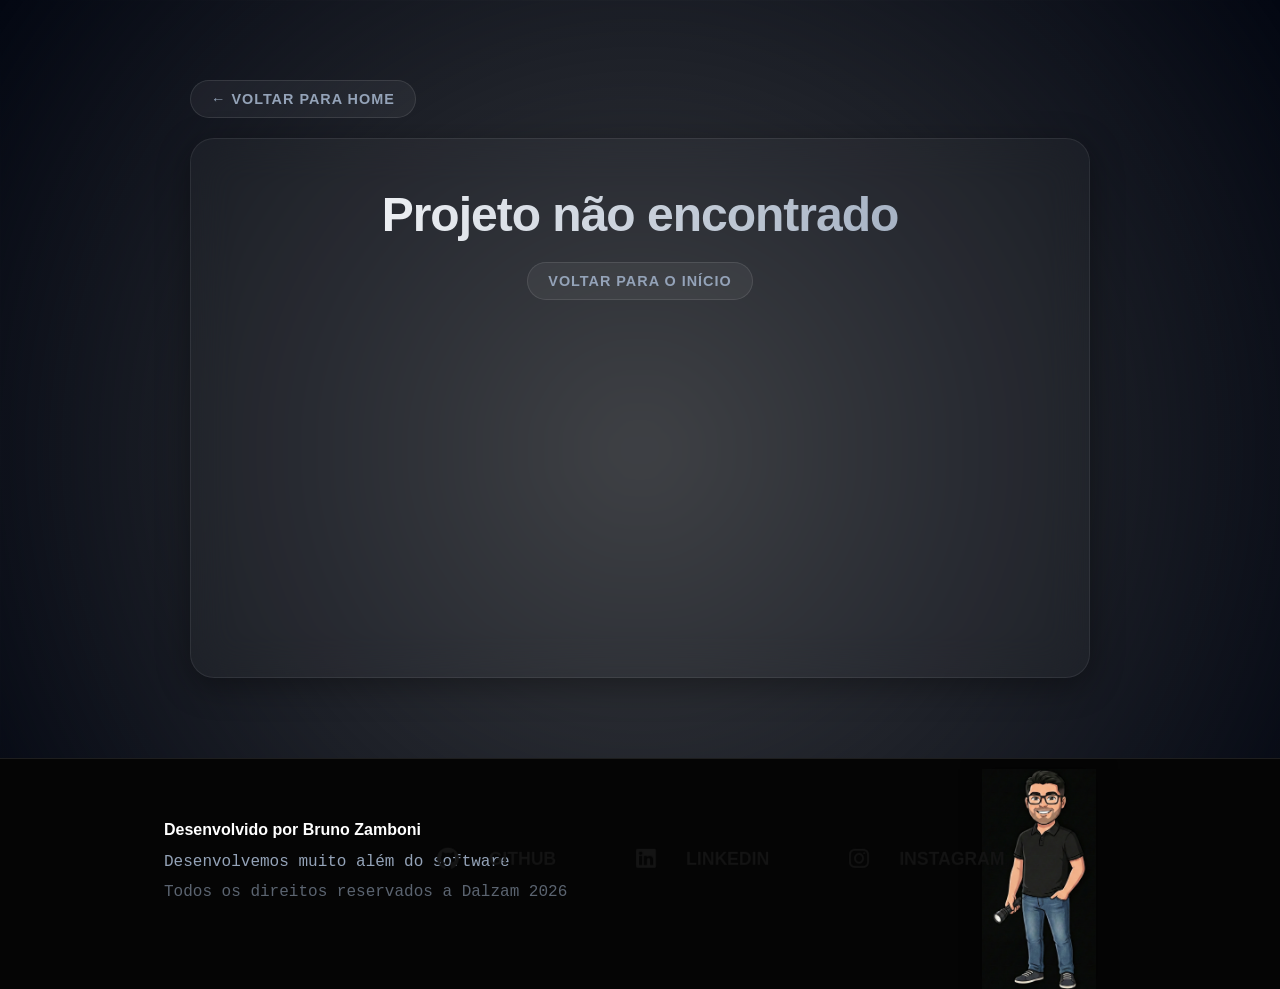
==== templates/projetos.html @ c8f24815 "Commit inicial do Projeto_Portfolio_The_Bridge" ====
<!DOCTYPE html>
<html lang="pt-br">

<head>
    <meta charset="UTF-8">
    <meta name="viewport" content="width=device-width, initial-scale=1.0, maximum-scale=1.0, user-scalable=no, viewport-fit=cover">
    <meta name="theme-color" content="#050505">
    
    <title>Detalhes do Projeto</title>
    
    <link rel="stylesheet" href="https://cdnjs.cloudflare.com/ajax/libs/font-awesome/6.0.0/css/all.min.css">
    <link rel="stylesheet" href="../static/css/style.css">
    <link rel="stylesheet" href="../static/css/projetos.css">
</head>

<body>
    
    <div style="width: 90%; max-width: 900px; margin: 30px auto 20px auto;">
        <a href="../index.html" class="btn-back-link">← Voltar para Home</a>
    </div>

    <div class="glass-card project-card-wide" id="project-container">
        
        <h1 class="project-title" id="p-title">Carregando...</h1>
        <h2 class="project-subtitle" id="p-subtitle">...</h2>
        
        <div class="content-flow clearfix">
            
            <div class="project-img-float">
                <img src="" alt="Imagem do Projeto" class="project-image" id="p-img">
                
                <video id="p-video" class="project-image" controls muted playsinline style="display: none;">
                    Seu navegador não suporta vídeos.
                </video>
            </div>

            <div class="project-description-flow" id="p-desc">
                </div>

        </div>

        <div class="project-separator"></div>

        <div class="project-card-footer">
            <span class="footer-info-item">Tecnologias: <span id="p-tech" class="highlight-green">Carregando...</span></span>
            <span class="footer-info-item">Ano: <span id="p-year" class="highlight-green">...</span></span>
        </div>

        <div id="animation-section" style="display: none;">
            
            <div class="project-separator"></div>

            <h3 class="animation-title">Motion & Design</h3>
            
            <div class="animation-wrapper">
                <video id="p-animation-video" class="project-image" controls loop muted playsinline>
                    Seu navegador não suporta vídeos.
                </video>
            </div>
        </div>
        
    </div>

    <footer class="avatar-footer">
        <div class="footer-content">
            <div class="footer-left">
                <p><strong>Desenvolvido por Bruno Zamboni</strong></p>
                <p>Desenvolvemos muito além do software</p>
                <p class="copyright">Todos os direitos reservados a Dalzam 2026</p>
            </div>

            <div class="footer-links-center">
                <a href="https://github.com/zambonib" target="_blank" class="social-link">
                    <i class="fab fa-github"></i> GitHub
                </a>
                <a href="https://linkedin.com/in/brunozamboni" target="_blank" class="social-link">
                    <i class="fab fa-linkedin"></i> LinkedIn
                </a>
                <a href="https://instagram.com/zambonib" target="_blank" class="social-link">
                    <i class="fab fa-instagram"></i> Instagram
                </a>
            </div>

            <div class="avatar-wrapper">
                <div class="flashlight-beam"></div>
                <img src="../static/assets/Avatar.png" class="avatar-img img-off" alt="Avatar Bruno">
                <img src="../static/assets/Avatar2.png" class="avatar-img img-on" alt="Avatar com Lanterna">
            </div>
        </div>
    </footer>

    <script src="../static/js/projetos.js"></script>
</body>
</html>
---- static/css/style.css ----
/* RESET E FONTE */
* {
    margin: 0;
    padding: 0;
    box-sizing: border-box;
    font-family: -apple-system, BlinkMacSystemFont, "Segoe UI", Roboto, Helvetica, Arial, sans-serif;
    -webkit-overflow-scrolling: touch; 
}

/* CONFIGURAÇÃO DO HTML (Fundo Real) */
html {
    width: 100%;
    height: 100%;
    background-color: #030712;
    /* Efeito de Grade (Grid) Sutil */
    background-image: 
        linear-gradient(rgba(255, 255, 255, 0.03) 1px, transparent 1px),
        linear-gradient(90deg, rgba(255, 255, 255, 0.03) 1px, transparent 1px);
    background-size: 50px 50px;
    
    /* Vinheta para escurecer as bordas */
    background: radial-gradient(circle at center, transparent 0%, #030712 100%),
                linear-gradient(rgba(255, 255, 255, 0.03) 1px, transparent 1px),
                linear-gradient(90deg, rgba(255, 255, 255, 0.03) 1px, transparent 1px);
    background-color: #393b3f;
    scroll-behavior: smooth;
}

#retrospectiva {
    scroll-margin-top: 100px;
}

/* CONFIGURAÇÃO DO BODY */
body {
    width: 100%;
    min-height: 100vh;
    background-color: transparent;
    color: #ffffff;
    position: relative;
    padding-top: 50px;
    font-family: 'Inter', -apple-system, BlinkMacSystemFont, sans-serif;
}

/* O VIDRO (GLASSMORPHISM) */
.glass-card {
    position: relative;
    z-index: 10;
    width: 90%;
    max-width: 800px;
    padding: 3rem;
    margin: 0 auto 50px auto;
    background: rgba(255, 255, 255, 0.03);
    backdrop-filter: blur(20px);
    -webkit-backdrop-filter: blur(20px);
    border: 1px solid rgba(255, 255, 255, 0.08);
    border-radius: 24px;
    box-shadow: 0 8px 32px 0 rgba(0, 0, 0, 0.37);
    text-align: center;
    transition: transform 0.3s ease;
}

.glass-card:hover {
    transform: translateY(-5px);
    border-color: rgba(255, 255, 255, 0.2);
}

h1 {
    font-size: 3rem;
    font-weight: 700;
    letter-spacing: -1px;
    margin-bottom: 1rem;
    background: linear-gradient(to right, #fff, #94a3b8);
    -webkit-background-clip: text;
    -webkit-text-fill-color: transparent;
}

h2 { color: #ffffff; }

p {
    font-size: 1.2rem;
    color: #94a3b8;
    margin-bottom: 2rem;
    line-height: 1.6;
}

/* DIGITAÇÃO */
.typing-container {
    font-family: 'Courier New', Courier, monospace;
    color: #0ea5e9;
    font-weight: bold;
    font-size: 1.5rem;
    min-height: 1.6em;
}

.cursor {
    display: inline-block;
    width: 10px;
    background-color: #0ea5e9;
    animation: blink 1s infinite;
}

@keyframes blink {
    0%, 100% { opacity: 1; }
    50% { opacity: 0; }
}

/* BOTÃO PADRÃO */
.btn-glass {
    display: inline-block;
    padding: 12px 30px;
    margin-top: 20px;
    text-decoration: none;
    color: white;
    background: rgba(255, 255, 255, 0.1);
    border: 1px solid rgba(255, 255, 255, 0.2);
    border-radius: 50px;
    font-weight: 600;
    transition: all 0.3s ease;
    cursor: pointer;
}

.btn-glass:hover {
    background: rgba(255, 255, 255, 0.2);
    box-shadow: 0 0 15px rgba(14, 165, 233, 0.5);
}

/* STATUS TERMINAL */
.terminal-status {
    margin-top: 30px;
    font-size: 0.8rem;
    color: #4b5563;
    font-family: monospace;
    border-top: 1px solid rgba(255, 255, 255, 0.05);
    padding-top: 10px;
    display: flex;
    justify-content: space-between;
}

/* ESTILOS DA GRADE DE PROJETOS */
.content-section {
    width: 90%;
    max-width: 1200px;
    margin: 50px auto;
    z-index: 10;
    position: relative;
}

.section-title {
    color: #fff;
    font-size: 2rem;
    margin-bottom: 20px;
    text-align: left;
    border-left: 4px solid #0ea5e9;
    padding-left: 15px;
}

.grid-container {
    display: grid;
    grid-template-columns: repeat(auto-fit, minmax(280px, 1fr));
    gap: 20px;
}

.glass-item {
    background: rgba(255, 255, 255, 0.05);
    backdrop-filter: blur(10px);
    -webkit-backdrop-filter: blur(10px);
    border: 1px solid rgba(255, 255, 255, 0.1);
    border-radius: 16px;
    height: 300px;
    position: relative;
    overflow: hidden;
    transition: all 0.4s cubic-bezier(0.175, 0.885, 0.32, 1.275);
    cursor: pointer;
    display: flex;
    align-items: flex-end;
}

.glass-item:hover {
    transform: scale(1.03) translateY(-5px);
    border-color: #0ea5e9;
    box-shadow: 0 0 20px rgba(14, 165, 233, 0.3);
    z-index: 11;
}

.item-image {
    width: 100%;
    height: 100%;
    object-fit: cover;
    position: absolute;
    top: 0;
    left: 0;
    opacity: 0.6;
    transition: opacity 0.3s;
    z-index: 1;
}

.glass-item:hover .item-image {
    opacity: 0.3;
}

.item-info {
    position: relative;
    z-index: 2;
    padding: 20px;
    width: 100%;
    background: linear-gradient(to top, rgba(0, 0, 0, 0.9), transparent);
    transform: translateY(20px);
    transition: transform 0.9s;
}

.glass-item:hover .item-info {
    transform: translateY(0);
}

.item-tag {
    font-size: 0.7rem;
    text-transform: uppercase;
    letter-spacing: 2px;
    color: #0ea5e9;
    font-weight: bold;
}

.item-title {
    font-size: 1.2rem;
    margin-top: 5px;
    color: #fff;
}

/* --- SESSÃO DE HABILIDADES (SKILLS - DESKTOP) --- */
.skills-wrapper {
    display: grid;
    /* AQUI ESTA O SEGREDO DO DESKTOP: 2 COLUNAS */
    grid-template-columns: 1fr 1fr; 
    gap: 40px;
    width: 90%;
    max-width: 1000px;
    margin: 0 auto 50px auto;
    align-items: start;
}

.skill-card-design {
    background: rgba(255, 255, 255, 0.03);
    backdrop-filter: blur(20px);
    -webkit-backdrop-filter: blur(20px);
    border: 1px solid rgba(255, 255, 255, 0.1);
    border-radius: 24px;
    box-shadow: 0 8px 32px 0 rgba(0, 0, 0, 0.37);
}

.tags-group {
    display: flex;
    flex-wrap: wrap;
    gap: 10px;
}

.tech-tag {
    background: rgba(14, 165, 233, 0.1);
    border: 1px solid rgba(14, 165, 233, 0.3);
    color: #0ea5e9;
    padding: 8px 15px;
    border-radius: 5px;
    font-size: 0.9rem;
    font-weight: 600;
    cursor: pointer !important;
    transition: all 0.3s ease;
}
.tech-tag:hover {
    background: rgba(14, 165, 233, 0.3);
    box-shadow: 0 0 15px rgba(14, 165, 233, 0.4);
    transform: translateY(-2px);
    border-color: #0ea5e9;
}

.soft-tag {
    background: rgba(47, 149, 29, 0.1);
    border: 1px solid rgba(47, 149, 29, 0.3);
    color: #4ade80;
    padding: 8px 15px;
    border-radius: 50px;
    font-size: 0.9rem;
    cursor: pointer !important;
    transition: all 0.3s ease;
}
.soft-tag:hover {
    background: rgba(47, 149, 29, 0.3);
    box-shadow: 0 0 15px rgba(47, 149, 29, 0.4);
    transform: translateY(-2px);
    border-color: #4ade80;
}
.skill-desc { font-size: 0.9rem; color: #94a3b8; margin-bottom: 20px; }


/* --- ESTILOS DO TERMINAL SECRETO --- */
.terminal-overlay {
    display: none;
    position: fixed;
    top: 0; left: 0;
    width: 100%; height: 100%;
    background: rgba(0, 0, 0, 0.85);
    backdrop-filter: blur(5px);
    z-index: 9999;
    align-items: center; justify-content: center;
}
.terminal-window {
    width: 80%; max-width: 800px; height: 60vh;
    background-color: #0c0c0c;
    border: 1px solid #333;
    border-radius: 8px;
    box-shadow: 0 0 40px rgba(0, 255, 0, 0.1);
    display: flex; flex-direction: column;
    overflow: hidden;
    font-family: 'Courier New', monospace;
}
.terminal-header {
    background: #1a1a1a; padding: 10px 15px;
    border-bottom: 1px solid #333;
    display: flex; justify-content: space-between; align-items: center;
    color: #ccc; font-size: 0.9rem;
}
.terminal-close { cursor: pointer; color: #ff5555; font-weight: bold; padding: 0 5px; }
.terminal-content {
    flex: 1; padding: 20px; overflow-y: auto;
    color: #0f0; font-size: 1rem; line-height: 1.5; text-align: left;
}
.terminal-input-area {
    padding: 10px 20px; background: #000;
    display: flex; align-items: center; border-top: 1px solid #333;
}
.prompt-text { color: #0f0; margin-right: 10px; font-weight: bold; }
#terminal-input {
    flex: 1; background: transparent; border: none;
    color: #fff; font-family: 'Courier New', monospace; font-size: 1rem; outline: none;
}
.cmd-highlight { color: #fff; font-weight: bold; }

/* --- EASTER EGG MATRIX --- */
#easter-egg-matrix {
    position: fixed; top: 0; left: 0;
    width: 100%; height: 100%;
    z-index: -1; background-color: #000;
    display: none;
}
.orbs-hidden { opacity: 0 !important; transition: opacity 1s ease; }

/* ======================================================= */
/* FLASHCARDS 3D (AUTO-ADAPTÁVEIS)                         */
/* ======================================================= */

.skill-flip-container { 
    perspective: 1000px; 
    display: flex; 
    flex-direction: column; 
    align-items: center; 
    width: 100%;       
    max-width: 520px;  /* Largura máxima do card no Desktop */
    margin: 0 auto;    
}

/* O Container agora não tem altura fixa, ele segue o filho */
.skill-flip-inner {
    position: relative; 
    width: 100%; 
    height: auto;  
    text-align: center; 
    transition: transform 0.8s cubic-bezier(0.175, 0.885, 0.32, 1.275);
    transform-style: preserve-3d;
}

.flipped { transform: rotateY(-180deg); }

/* FRENTE DO CARD */
.skill-front {
    position: relative; 
    width: 100%; 
    height: auto; 
    min-height: 280px; /* Altura mínima desktop */
    
    backface-visibility: hidden; 
    top: 0; left: 0;
    padding: 2rem; 
    display: flex; 
    flex-direction: column; 
    justify-content: flex-start;
    z-index: 2; 
    transform: rotateY(0deg);
}

/* VERSO DO CARD */
.skill-back {
    position: absolute; 
    top: 0; left: 0;
    width: 100%; 
    height: 100%;
    
    backface-visibility: hidden;
    transform: rotateY(180deg);
    display: flex; 
    flex-direction: column; 
    justify-content: center; 
    align-items: center;
    background: rgba(0, 0, 0, 0.8);
    border-color: #0ea5e9;
}

/* Botão de voltar e textos do verso */
.btn-back {
    margin-top: 20px; padding: 10px 25px;
    background: transparent; border: 1px solid #fff;
    color: #fff; border-radius: 50px; cursor: pointer;
    font-size: 0.9rem; transition: all 0.3s ease;
}
.btn-back:hover { background: #fff; color: #000; }
.back-title { color: #0ea5e9; font-size: 1.8rem; margin-bottom: 15px; }
.back-desc { font-size: 1.1rem; line-height: 1.6; color: #ddd; }
.instruction-text { margin-top: 15px; font-size: 0.8rem; color: #666; font-style: italic; opacity: 0.7; }

/* --- BOTÃO FUGITIVO --- */
.btn-cv {
    background: linear-gradient(135deg, #0ea5e9 0%, #2563eb 100%);
    box-shadow: 0 0 25px rgba(14, 165, 233, 0.6);
    color: #ffffff; border: none;
    font-family: 'Segoe UI', Roboto, Helvetica, Arial, sans-serif;
    font-size: 0.8rem; font-weight: 800; text-transform: uppercase; letter-spacing: 1px;
    padding: 16px 40px; border-radius: 50px;
    position: relative; z-index: 100;
    cursor: pointer; transition: transform 0.1s ease-out, box-shadow 0.3s ease;
    will-change: transform; 
}
.btn-cv:hover { box-shadow: 0 0 40px rgba(14, 165, 233, 0.9); }
.btn-cv.disabled {
    opacity: 0.4; pointer-events: none; background: transparent !important;
    border: 2px dashed #555 !important; color: #888 !important;
    box-shadow: none !important; text-decoration: line-through;
    transform: translate(0, 0) !important; font-size: 0.9rem;
}

/* --- MODAL CV --- */
.modal-overlay {
    display: none; position: fixed; top: 0; left: 0;
    width: 100%; height: 100%;
    background: rgba(0, 0, 0, 0.85); backdrop-filter: blur(8px);
    z-index: 10000; align-items: center; justify-content: center;
    animation: fadeIn 0.5s ease;
}
.modal-content {
    width: 90%; max-width: 550px; padding: 50px;
    background: linear-gradient(to bottom right, #111827, #000);
    border: 1px solid #0ea5e9; box-shadow: 0 0 60px rgba(14, 165, 233, 0.2);
    border-radius: 16px; position: relative; text-align: left;
}
.modal-content h3 {
    font-size: 1.8rem; margin-bottom: 20px;
    background: linear-gradient(to right, #fff, #0ea5e9);
    -webkit-background-clip: text; -webkit-text-fill-color: transparent;
}
.modal-content p { font-size: 1.15rem; color: #e2e8f0; line-height: 1.8; }
.modal-close {
    position: absolute; top: 20px; right: 25px;
    color: #64748b; font-size: 1.5rem; cursor: pointer; transition: 0.2s;
}
.modal-close:hover { color: #fff; }
@keyframes fadeIn { from { opacity: 0; } to { opacity: 1; } }

/* CONTAINER BOTÕES */
.buttons-container {
    display: flex; flex-direction: column; align-items: center;
    gap: 20px; margin-top: 30px; width: 100%;
}


/* ======================================================= */
/* RODAPÉ AVATAR & LANTERNA (DESKTOP)                      */
/* ======================================================= */

.avatar-footer {
    width: 100%;
    background-color: #050505;
    padding: 30px 0 0 0;
    margin-top: 80px;
    border-top: 1px solid rgba(255, 255, 255, 0.1);
    position: relative;
    overflow: hidden;
}

.footer-content {
    width: 90%;
    max-width: 1400px;
    margin: 0 auto;
    display: flex;
    justify-content: space-between;
    align-items: center;
    position: relative;
    height: 200px;
}

/* --- 1. ESQUERDA (TEXTO)--------*/
.footer-left {
    text-align: left;
    color: #888;
    z-index: 5;
    
    /* CONFIGURAÇÕES DE POSIÇÃO DESKTOP */
    margin-left: 80px; 
    margin-top: -30px; 
    
    position: relative;
    top: -10px;
    left: 20px; 
}
.footer-left p { margin-bottom: 5px; font-size: 1.0rem; font-family: monospace; }
.footer-left strong { color: #fff; }
.copyright { font-size: 0.75rem; opacity: 0.6; }

/* 2. CENTRO (LINKS) */
.footer-links-center {
    display: flex;
    gap: 80px;
    position: absolute;
    left: 57%; top: 35%;
    transform: translate(-50%, -50%);
    z-index: 5;
}

.social-link {
    color: #141414;
    text-decoration: none;
    font-weight: 600; font-size: 1.1rem; text-transform: uppercase;
    transition: all 0.5s ease;
    display: flex; align-items: center; gap: 30px;
}
.social-link i { font-size: 1.4rem; }

/* 3. DIREITA (AVATAR) */
.avatar-wrapper {
    position: relative;
    height: 100%;
    width: 250px;
    display: flex;
    align-items: flex-end;
    justify-content: flex-end;
    margin-right: 120px;
}

.avatar-img {
    height: 220px;
    width: auto;
    position: absolute;
    bottom: 0; right: 0;
    transition: opacity 0.2s ease;
    filter: drop-shadow(0 0 10px rgba(0,0,0,0.5));
}
.img-off { opacity: 1; z-index: 2; }
.img-on  { opacity: 0; z-index: 3; }

/* --- O FEIXE DE LUZ (LANTERNA - FIX) --- */
.flashlight-beam {
    position: absolute;
    top: -95px;   
    right: 115px;
    
    width: 800px;
    height: 300px;
    mix-blend-mode: screen; 
    
    clip-path: polygon(0% 10%, 100% 52%, 100% 55%, 0% 60%);
    
    background: linear-gradient(to left, 
        rgba(255, 255, 200, 0.9) 0%, 
        rgba(255, 255, 200, 0.2) 0%, 
        transparent 100%);
        
    transform-origin: right center;
    transform: rotate(-5deg);
    
    opacity: 0;
    transition: opacity 0.3s ease;
    pointer-events: none;
    z-index: 4; 
}

/* INTERAÇÃO HOVER */
.avatar-footer:hover .img-off { opacity: 0; }
.avatar-footer:hover .img-on  { opacity: 1; }
.avatar-footer:hover .flashlight-beam { opacity: 1; }

.avatar-footer:hover .social-link {
    color: #fff;
    text-shadow: 0 0 15px rgba(255, 255, 200, 0.8);
    transform: scale(1.1);
}
.avatar-footer:hover .social-link:nth-child(1) { transition-delay: 0.1s; }
.avatar-footer:hover .social-link:nth-child(2) { transition-delay: 0.2s; }
.avatar-footer:hover .social-link:nth-child(3) { transition-delay: 0.3s; }

/* ======================================================= */
/* MOBILE DEFINITIVO (LINKS ESQUERDA + AVATAR DIREITA)     */
/* ======================================================= */

@media (max-width: 900px) {
    
    .footer-content {
        display: grid;
        grid-template-areas: 
            "links avatar"       
            "copyright copyright"; 
        grid-template-columns: 1fr 0.8fr; 
        gap: 10px;
        padding: 20px;
        height: auto;
        width: 100%;
    }

    /* --- 1. COPYRIGHT (Texto Institucional) --- */
    .footer-left {
        grid-area: copyright; 
        
        /* OBRIGATÓRIO: Reseta todas as posições do Desktop */
        position: static;
        margin: 20px 0 0 0; 
        top: auto;
        left: auto;
        
        width: 100%;
        text-align: center;
        
        border-top: 1px solid rgba(255,255,255,0.05);
        padding-top: 20px;
    }

    /* --- 2. LINKS (Lado Esquerdo Superior) --- */
    .footer-links-center {
        grid-area: links;
        
        position: static;
        transform: none;
        
        display: flex;
        flex-direction: column;
        align-items: flex-end; 
        justify-content: center;
        gap: 25px; 
        padding-right: 20px;
    }

    .social-link {
        color: #fff !important;
        font-size: 0.85rem;
        text-shadow: none;
        opacity: 1;
        white-space: nowrap;
    }

    /* --- 3. AVATAR (Lado Direito Superior) --- */
    .avatar-wrapper {
        grid-area: avatar;
        width: 100%;
        height: 160px;
        margin: 0; 
        justify-content: flex-start; 
        align-items: center;
    }

    .avatar-img {
        position: relative;
        right: auto;
        bottom: auto;
        height: 140px;
        transform: none;
    }

    .img-off { display: none !important; }
    .img-on  { opacity: 1 !important; display: block !important; }
    .flashlight-beam { display: none; }

    /* ============================================ */
    /* CORREÇÃO DOS CARDS (SKILLS) NO MOBILE        */
    /* AGORA DENTRO DO BLOCO MOBILE CORRETAMENTE    */
    /* ============================================ */
    
    .skills-wrapper {
        grid-template-columns: 1fr; /* Força 1 coluna no celular */
        gap: 30px;
        width: 100%;
        padding: 0 10px; 
    }

    .skill-flip-container {
        width: 100%;
        max-width: 100%;
    }

    .skill-flip-inner {
        min-height: 250px; 
    }

    .skill-front, .skill-back {
        padding: 20px;
        overflow-y: auto; 
        display: flex;
        flex-direction: column;
        justify-content: flex-start;
    }

    .tags-group {
        justify-content: center; 
        gap: 8px; 
    }
    
    .tech-tag, .soft-tag {
        font-size: 0.9rem;
        padding: 6px 12px;
    }

}

/* ======================================================= */
/* DICA DO EASTER EGG (OVO MISTERIOSO)                     */
/* ======================================================= */

.easter-egg-container {
    position: fixed;
    bottom: 30px;
    right: 30px;
    z-index: 9999; /* Fica acima de tudo */
    display: flex;
    flex-direction: column;
    align-items: flex-end; /* Alinha tudo à direita */
}

/* 1. O ÍCONE DO OVO */
.egg-wrapper {
    width: 50px;
    height: 50px;
    display: flex;
    align-items: center;
    justify-content: center;
    cursor: help; /* Cursor de interrogação/ajuda */
    
    /* Animação: Balançando discretamente */
    animation: egg-wobble 4s infinite ease-in-out;
}

.egg-icon {
    font-size: 1.8rem;
    color: rgba(255, 255, 255, 0.15); /* Bem discreto (quase invisível) */
    transition: all 0.4s ease;
}

/* 2. EFEITO HOVER (LUZ VERDE) */
/* Quando passar o mouse no container, o ovo acende */
.easter-egg-container:hover .egg-icon {
    color: #39ff14; /* Verde Neon do "Online" */
    text-shadow: 0 0 15px #39ff14, 0 0 30px #39ff14; /* Brilho intenso */
    transform: scale(1.2); /* Aumenta um pouco */
    animation: none; /* Para de balançar para focar */
}

/* 3. A CAIXA DE TEXTO (TOOLTIP) */
.egg-tooltip {
    position: absolute;
    bottom: 60px; /* Aparece acima do ovo */
    right: 0;
    width: 320px;
    
    /* Estilo Glassmorphism Escuro */
    background: rgba(0, 0, 0, 0.95);
    border: 1px solid #39ff14; /* Borda Verde */
    box-shadow: 0 0 20px rgba(57, 255, 20, 0.15);
    padding: 20px;
    border-radius: 12px;
    
    /* Escondido por padrão */
    opacity: 0;
    visibility: hidden;
    transform: translateY(20px) scale(0.9);
    transition: all 0.4s cubic-bezier(0.68, -0.55, 0.27, 1.55); /* Efeito elástico */
    pointer-events: none; /* Não atrapalha o clique se estiver invisível */
}

/* Mostra a caixa quando passar o mouse */
.easter-egg-container:hover .egg-tooltip {
    opacity: 1;
    visibility: visible;
    transform: translateY(0) scale(1);
}

/* Texto da caixa */
.egg-tooltip p {
    color: #e2e8f0;
    font-size: 0.95rem;
    line-height: 1.5;
    margin-bottom: 10px;
    font-family: 'Courier New', Courier, monospace; /* Fonte Hacker */
    text-align: left;
}

.egg-signature {
    text-align: right !important;
    color: #39ff14 !important; /* Verde */
    font-style: italic;
    margin-bottom: 0 !important;
    font-size: 0.85rem !important;
}

/* 4. ANIMAÇÃO DE BALANÇO (WOBBLE) */
@keyframes egg-wobble {
    0% { transform: rotate(0deg); }
    10% { transform: rotate(-8deg); }
    20% { transform: rotate(8deg); }
    30% { transform: rotate(-4deg); }
    40% { transform: rotate(4deg); }
    50% { transform: rotate(0deg); }
    100% { transform: rotate(0deg); } /* Pausa longa parado */
}

/* Ajuste Mobile: Esconde ou diminui para não atrapalhar */
@media (max-width: 768px) {
    .easter-egg-container {
        bottom: 10px;
        right: 10px;
    }
    .egg-tooltip {
        width: 280px;
        right: -10px; /* Ajuste para não sair da tela */
    }
}

div {
    transform-style: preserve-3d;
}
@keyframes puls {
    to{
        scale: .2;
        opacity: 0.2;
    }
}
@keyframes hue {
    to{
        filter:hue-rotate(360deg)
    }
}
---- static/css/projetos.css ----
/* Importa configurações globais do style.css */

/* Botão de Voltar (Estilo aprimorado) */
.btn-back-link {
    color: #94a3b8;
    text-decoration: none;
    font-weight: 600;
    font-size: 0.9rem;
    display: inline-flex;
    align-items: center;
    transition: all 0.3s ease;
    background: rgba(255,255,255,0.05);
    padding: 10px 20px;
    border-radius: 50px;
    border: 1px solid rgba(255,255,255,0.1);
    letter-spacing: 1px;
    text-transform: uppercase;
}
.btn-back-link:hover {
    transform: translateX(-5px);
    color: #fff;
    border-color: #0ea5e9;
    background: rgba(14, 165, 233, 0.1);
}

/* Ajustes do Card Principal para este layout */
.project-card-wide {
    text-align: left;
    padding: 3rem;
    margin-bottom: 60px;
    max-width: 900px; 
    /* ADICIONE/CONFIRA ISSO: */
    height: auto !important; /* Força a altura a ser automática */
    min-height: 60vh; /* Garante um tamanho mínimo, mas deixa crescer */
    overflow: visible !important; /* Garante que nada seja escondido se vazar */
}

/* Títulos */
.project-title {
    font-size: 2.5rem;
    margin-bottom: 10px;
    background: linear-gradient(to right, #fff, #0ea5e9);
    -webkit-background-clip: text;
    -webkit-text-fill-color: transparent;
    line-height: 1.2;
}

.project-subtitle {
    font-size: 1.2rem;
    color: #94a3b8;
    margin-bottom: 30px;
    font-weight: 400;
}

/* --- LAYOUT DE FLUXO (Imagem Esquerda / Texto Direita) --- */

.clearfix::after {
    content: "";
    clear: both;
    display: table;
}

.content-flow {
    margin-bottom: 30px;
}

/* Container da Imagem Flutuante */
.project-img-float {
    float: left; 
    width: 45%;  
    max-width: 400px;
    margin-right: 30px; 
    margin-bottom: 20px; 
    
    border-radius: 12px;
    overflow: hidden;
    border: 1px solid rgba(255, 255, 255, 0.1);
    box-shadow: 0 10px 30px rgba(0, 0, 0, 0.3);
}

.project-image {
    width: 100%;
    height: auto;
    display: block;
    transition: transform 0.5s ease;
    object-fit: cover;
}
.project-img-float:hover .project-image { transform: scale(1.03); }

/* Texto Descritivo */
.project-description-flow {
    font-family: -apple-system, BlinkMacSystemFont, "Segoe UI", Roboto, Helvetica, Arial, sans-serif;
    color: #e2e8f0;
    font-size: 1.1rem;
    line-height: 1.8;
    height: auto;
    width: 100%;
    overflow: visible; /* Nunca cortar o texto */
}
.project-description-flow p { margin-bottom: 20px; color: #cbd5e1; }
.project-description-flow strong { color: #fff; font-weight: 700; }


/* --- RODAPÉ DO CARD --- */

.project-separator {
    border-top: 1px solid rgba(255, 255, 255, 0.1);
    margin: 30px 0;
    width: 100%;
}

.project-card-footer {
    display: flex;
    justify-content: space-between; 
    align-items: center;
    width: 100%;
    font-family: monospace;
    font-size: 0.9rem;
    color: #94a3b8;
}

.highlight-green {
    color: #39ff14; 
    text-shadow: 0 0 5px #39ff14;
    font-weight: 600;
    margin-left: 8px;
    font-family: 'Courier New', Courier, monospace;
    letter-spacing: 0.5px;
}

/* === NOVA SEÇÃO: ESTILO DAS ANIMAÇÕES === */

.animation-title {
    font-size: 1.4rem;
    color: #fff;
    margin-bottom: 20px;
    font-weight: 300;
    text-transform: uppercase;
    letter-spacing: 2px;
    border-left: 3px solid #0ea5e9; /* Detalhe azul */
    padding-left: 15px;
}

.animation-wrapper {
    width: 100%;
    border-radius: 12px;
    overflow: hidden;
    border: 1px solid rgba(255, 255, 255, 0.1);
    box-shadow: 0 10px 40px rgba(0, 0, 0, 0.5);
    background: #000;
}


/* Mobile */
@media (max-width: 768px) {
    .project-title { font-size: 2rem; }
    .project-card-wide { padding: 1.5rem; }
    
    .project-img-float {
        float: none;
        width: 100%;
        max-width: 100%;
        margin-right: 0;
        margin-bottom: 25px;
    }
    
    .project-card-footer {
        flex-direction: column; 
        gap: 15px;
        align-items: flex-start; 
    }
}

/* ======================================================= */
/* IMAGENS INTERCALADAS NO TEXTO (ZIG-ZAG)                 */
/* ======================================================= */

/* Imagem flutuando à DIREITA */
.img-float-right {
    float: right;
    width: 45%; 
    max-width: 450px;
    margin-left: 30px;  /* Espaço do texto na esquerda */
    margin-bottom: 20px;
    margin-top: 10px;
    
    border-radius: 12px;
    border: 1px solid rgba(255, 255, 255, 0.1);
    box-shadow: 0 10px 30px rgba(0, 0, 0, 0.5);
    transition: transform 0.3s ease;
}

/* Imagem flutuando à ESQUERDA (para a 3ª imagem) */
.img-float-left {
    float: left;
    width: 45%; 
    max-width: 450px;
    margin-right: 30px; /* Espaço do texto na direita */
    margin-bottom: 20px;
    margin-top: 10px;
    
    border-radius: 12px;
    border: 1px solid rgba(255, 255, 255, 0.1);
    box-shadow: 0 10px 30px rgba(0, 0, 0, 0.5);
    transition: transform 0.3s ease;
}

.img-float-right:hover, .img-float-left:hover {
    transform: scale(1.02);
    border-color: #0ea5e9;
}

/* Clearfix: Garante que o texto não bagunce entre uma imagem e outra */
.clear {
    clear: both;
    margin-bottom: 20px;
    display: block;
    width: 100%;
}

/* MOBILE: No celular, tira a flutuação e deixa uma embaixo da outra */
@media (max-width: 768px) {
    .img-float-right, .img-float-left {
        float: none;
        width: 100%;
        max-width: 100%;
        margin: 20px 0;
    }
}
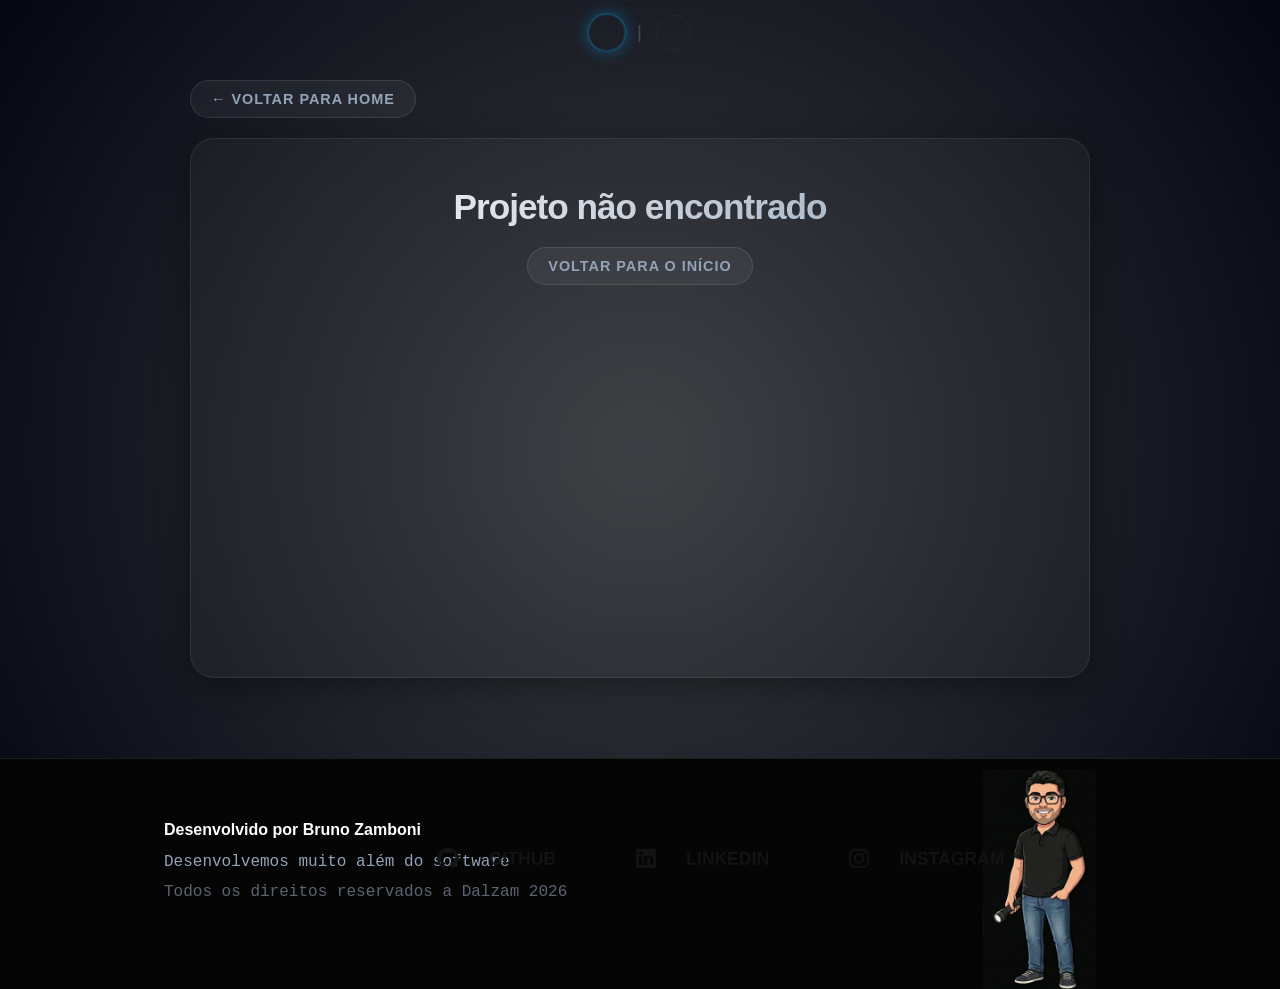
==== commit 830791e0: "removido o idioma Espanhol." ====
--- a/templates/projetos.html
+++ b/templates/projetos.html
@@ -15,8 +15,14 @@
 
 <body>
     
-    <div style="width: 90%; max-width: 900px; margin: 30px auto 20px auto;">
-        <a href="../index.html" class="btn-back-link">← Voltar para Home</a>
+    <div class="lang-selector">
+        <div class="flag-btn active-lang" id="flag-pt" onclick="changeLanguage('pt')" title="Português"></div>
+        <span class="lang-separator">|</span>
+        <div class="flag-btn" id="flag-en" onclick="changeLanguage('en')" title="English"></div>
+    </div>
+
+    <div style="width: 90%; max-width: 900px; margin: 30px auto 20px auto; position: relative; z-index: 10;">
+        <a href="../index.html" class="btn-back-link" data-i18n="btn_back_home">← Voltar para Home</a>
     </div>
 
     <div class="glass-card project-card-wide" id="project-container">
@@ -42,15 +48,15 @@
         <div class="project-separator"></div>
 
         <div class="project-card-footer">
-            <span class="footer-info-item">Tecnologias: <span id="p-tech" class="highlight-green">Carregando...</span></span>
-            <span class="footer-info-item">Ano: <span id="p-year" class="highlight-green">...</span></span>
+            <span class="footer-info-item"><span data-i18n="lbl_tech">Tecnologias:</span> <span id="p-tech" class="highlight-green">Carregando...</span></span>
+            <span class="footer-info-item"><span data-i18n="lbl_year">Ano:</span> <span id="p-year" class="highlight-green">...</span></span>
         </div>
 
         <div id="animation-section" style="display: none;">
             
             <div class="project-separator"></div>
 
-            <h3 class="animation-title">Motion & Design</h3>
+            <h3 class="animation-title" data-i18n="lbl_motion">Motion & Design</h3>
             
             <div class="animation-wrapper">
                 <video id="p-animation-video" class="project-image" controls loop muted playsinline>
@@ -64,9 +70,9 @@
     <footer class="avatar-footer">
         <div class="footer-content">
             <div class="footer-left">
-                <p><strong>Desenvolvido por Bruno Zamboni</strong></p>
-                <p>Desenvolvemos muito além do software</p>
-                <p class="copyright">Todos os direitos reservados a Dalzam 2026</p>
+                <p><strong data-i18n="footer_dev">Desenvolvido por Bruno Zamboni</strong></p>
+                <p data-i18n="footer_motto">Desenvolvemos muito além do software</p>
+                <p class="copyright" data-i18n="footer_rights">Todos os direitos reservados a Dalzam 2026</p>
             </div>
 
             <div class="footer-links-center">
--- a/static/css/style.css
+++ b/static/css/style.css
@@ -65,7 +65,7 @@
 }
 
 h1 {
-    font-size: 3rem;
+    font-size: 2.2rem; /* Alterado de 3rem para 2.2rem */
     font-weight: 700;
     letter-spacing: -1px;
     margin-bottom: 1rem;
@@ -136,6 +136,23 @@
     justify-content: space-between;
 }
 
+.btn-terminal-secret {
+    cursor: pointer;
+    color: #0ea5e9;
+    font-weight: bold;
+    font-family: monospace;
+    transition: all 0.3s ease;
+    padding: 4px 12px;
+    border-radius: 4px;
+    border: 1px dashed rgba(14, 165, 233, 0.3);
+}
+
+.btn-terminal-secret:hover {
+    background: rgba(14, 165, 233, 0.1);
+    box-shadow: 0 0 10px rgba(14, 165, 233, 0.5);
+    border-color: #0ea5e9;
+}
+
 /* ESTILOS DA GRADE DE PROJETOS */
 .content-section {
     width: 90%;
@@ -229,7 +246,6 @@
 /* --- SESSÃO DE HABILIDADES (SKILLS - DESKTOP) --- */
 .skills-wrapper {
     display: grid;
-    /* AQUI ESTA O SEGREDO DO DESKTOP: 2 COLUNAS */
     grid-template-columns: 1fr 1fr; 
     gap: 40px;
     width: 90%;
@@ -289,7 +305,6 @@
 }
 .skill-desc { font-size: 0.9rem; color: #94a3b8; margin-bottom: 20px; }
 
-
 /* --- ESTILOS DO TERMINAL SECRETO --- */
 .terminal-overlay {
     display: none;
@@ -352,11 +367,10 @@
     flex-direction: column; 
     align-items: center; 
     width: 100%;       
-    max-width: 520px;  /* Largura máxima do card no Desktop */
+    max-width: 520px; 
     margin: 0 auto;    
 }
 
-/* O Container agora não tem altura fixa, ele segue o filho */
 .skill-flip-inner {
     position: relative; 
     width: 100%; 
@@ -373,7 +387,7 @@
     position: relative; 
     width: 100%; 
     height: auto; 
-    min-height: 280px; /* Altura mínima desktop */
+    min-height: 280px; 
     
     backface-visibility: hidden; 
     top: 0; left: 0;
@@ -402,7 +416,6 @@
     border-color: #0ea5e9;
 }
 
-/* Botão de voltar e textos do verso */
 .btn-back {
     margin-top: 20px; padding: 10px 25px;
     background: transparent; border: 1px solid #fff;
@@ -467,7 +480,6 @@
     gap: 20px; margin-top: 30px; width: 100%;
 }
 
-
 /* ======================================================= */
 /* RODAPÉ AVATAR & LANTERNA (DESKTOP)                      */
 /* ======================================================= */
@@ -493,16 +505,12 @@
     height: 200px;
 }
 
-/* --- 1. ESQUERDA (TEXTO)--------*/
 .footer-left {
     text-align: left;
     color: #888;
     z-index: 5;
-    
-    /* CONFIGURAÇÕES DE POSIÇÃO DESKTOP */
     margin-left: 80px; 
     margin-top: -30px; 
-    
     position: relative;
     top: -10px;
     left: 20px; 
@@ -511,7 +519,6 @@
 .footer-left strong { color: #fff; }
 .copyright { font-size: 0.75rem; opacity: 0.6; }
 
-/* 2. CENTRO (LINKS) */
 .footer-links-center {
     display: flex;
     gap: 80px;
@@ -530,7 +537,6 @@
 }
 .social-link i { font-size: 1.4rem; }
 
-/* 3. DIREITA (AVATAR) */
 .avatar-wrapper {
     position: relative;
     height: 100%;
@@ -552,26 +558,20 @@
 .img-off { opacity: 1; z-index: 2; }
 .img-on  { opacity: 0; z-index: 3; }
 
-/* --- O FEIXE DE LUZ (LANTERNA - FIX) --- */
 .flashlight-beam {
     position: absolute;
     top: -95px;   
     right: 115px;
-    
     width: 800px;
     height: 300px;
     mix-blend-mode: screen; 
-    
     clip-path: polygon(0% 10%, 100% 52%, 100% 55%, 0% 60%);
-    
     background: linear-gradient(to left, 
         rgba(255, 255, 200, 0.9) 0%, 
         rgba(255, 255, 200, 0.2) 0%, 
         transparent 100%);
-        
     transform-origin: right center;
     transform: rotate(-5deg);
-    
     opacity: 0;
     transition: opacity 0.3s ease;
     pointer-events: none;
@@ -582,7 +582,6 @@
 .avatar-footer:hover .img-off { opacity: 0; }
 .avatar-footer:hover .img-on  { opacity: 1; }
 .avatar-footer:hover .flashlight-beam { opacity: 1; }
-
 .avatar-footer:hover .social-link {
     color: #fff;
     text-shadow: 0 0 15px rgba(255, 255, 200, 0.8);
@@ -593,10 +592,276 @@
 .avatar-footer:hover .social-link:nth-child(3) { transition-delay: 0.3s; }
 
 /* ======================================================= */
-/* MOBILE DEFINITIVO (LINKS ESQUERDA + AVATAR DIREITA)     */
-/* ======================================================= */
-
-@media (max-width: 900px) {
+/* DICA DO EASTER EGG (OVO MISTERIOSO)                     */
+/* ======================================================= */
+
+.easter-egg-container {
+    position: fixed;
+    bottom: 30px;
+    right: 30px;
+    z-index: 9999;
+    display: flex;
+    flex-direction: column;
+    align-items: flex-end; 
+}
+
+.egg-wrapper {
+    width: 50px;
+    height: 50px;
+    display: flex;
+    align-items: center;
+    justify-content: center;
+    cursor: help; 
+    animation: egg-wobble 4s infinite ease-in-out;
+}
+
+.egg-icon {
+    font-size: 1.8rem;
+    color: rgba(255, 255, 255, 0.15); 
+    transition: all 0.4s ease;
+}
+
+.easter-egg-container:hover .egg-icon {
+    color: #39ff14; 
+    text-shadow: 0 0 15px #39ff14, 0 0 30px #39ff14; 
+    transform: scale(1.2); 
+    animation: none; 
+}
+
+.egg-tooltip {
+    position: absolute;
+    bottom: 60px; 
+    right: 0;
+    width: 320px;
+    background: rgba(0, 0, 0, 0.95);
+    border: 1px solid #39ff14; 
+    box-shadow: 0 0 20px rgba(57, 255, 20, 0.15);
+    padding: 20px;
+    border-radius: 12px;
+    opacity: 0;
+    visibility: hidden;
+    transform: translateY(20px) scale(0.9);
+    transition: all 0.4s cubic-bezier(0.68, -0.55, 0.27, 1.55); 
+    pointer-events: none; 
+}
+
+.easter-egg-container:hover .egg-tooltip {
+    opacity: 1;
+    visibility: visible;
+    transform: translateY(0) scale(1);
+}
+
+.egg-tooltip p {
+    color: #e2e8f0;
+    font-size: 0.95rem;
+    line-height: 1.5;
+    margin-bottom: 10px;
+    font-family: 'Courier New', Courier, monospace; 
+    text-align: left;
+}
+
+.egg-signature {
+    text-align: right !important;
+    color: #39ff14 !important; 
+    font-style: italic;
+    margin-bottom: 0 !important;
+    font-size: 0.85rem !important;
+}
+
+@keyframes egg-wobble {
+    0% { transform: rotate(0deg); }
+    10% { transform: rotate(-8deg); }
+    20% { transform: rotate(8deg); }
+    30% { transform: rotate(-4deg); }
+    40% { transform: rotate(4deg); }
+    50% { transform: rotate(0deg); }
+    100% { transform: rotate(0deg); } 
+}
+
+div {
+    transform-style: preserve-3d;
+}
+@keyframes puls {
+    to { scale: .2; opacity: 0.2; }
+}
+@keyframes hue {
+    to { filter:hue-rotate(360deg); }
+}
+
+/* ======================================================= */
+/* ESTILOS: Efeito "Center Mode" do Glide.js               */
+/* ======================================================= */
+
+.cert-glide {
+    max-width: 1000px; 
+    margin: 0 auto;
+    position: relative;
+}
+
+/* 1. Estado Padrão (Slides que estão "de lado") */
+.glide__slide {
+    padding: 10px 15px;
+    box-sizing: border-box;
+    opacity: 0.25; 
+    transform: scale(0.75); 
+    transition: opacity 0.5s ease, transform 0.5s cubic-bezier(0.25, 1, 0.5, 1);
+    pointer-events: none; 
+}
+
+/* 2. Estado Ativo (O Slide que está no centro) */
+.glide__slide--active {
+    opacity: 1; 
+    transform: scale(1.05); 
+    transform-origin: center center; /* Adicione esta linha para garantir que o zoom é centralizado */
+    pointer-events: auto; 
+    z-index: 2; 
+}
+
+/* Oculta textos nos slides laterais */
+.glide__slide:not(.glide__slide--active) .certificate-info {
+    opacity: 0; 
+    transition: opacity 0.3s ease;
+}
+
+.glide__slide--active .certificate-info {
+    opacity: 1;
+    transition: opacity 0.5s ease 0.2s; 
+}
+
+.glide__arrows {
+    position: absolute;
+    top: 50%;
+    left: 0;
+    width: 100%;
+    transform: translateY(-50%);
+    pointer-events: none; 
+}
+
+.glide__track {
+    padding: 40px 0; /* Respiro vertical para o zoom não cortar a imagem */
+    overflow: hidden !important; /* CORREÇÃO: Esconde os clones que estavam alargando a tela */
+    width: 100%;
+}
+
+.certificate-img {
+    max-width: 100%;
+    max-height: 260px;
+    object-fit: contain;
+    border-radius: 8px;
+    border: 1px solid rgba(14, 165, 233, 0.3);
+    box-shadow: 0 4px 20px rgba(0, 0, 0, 0.5);
+    margin-bottom: 25px;
+    cursor: zoom-in;
+    transition: transform 0.3s ease;
+}
+
+.certificate-img:hover {
+    transform: scale(1.02);
+    box-shadow: 0 0 20px rgba(14, 165, 233, 0.4);
+}
+
+.certificate-info {
+    text-align: center;
+    width: 100%;
+}
+
+.certificate-info h3 {
+    color: #fff;
+    margin-bottom: 5px;
+    font-size: 1.5rem;
+    background: none;
+    -webkit-text-fill-color: #fff;
+}
+
+.cert-meta {
+    font-family: monospace;
+    color: #0ea5e9;
+    font-size: 0.9rem;
+    margin-bottom: 15px;
+}
+
+.certificate-description {
+    font-size: 1rem;
+    color: #94a3b8;
+    line-height: 1.6;
+    max-width: 700px;
+    margin: 0 auto;
+}
+
+/* Botões do Carrossel (Setas do Glide) */
+.carousel-btn {
+    pointer-events: auto;
+    background: rgba(0, 0, 0, 0.5);
+    border: 1px solid rgba(14, 165, 233, 0.3);
+    color: #0ea5e9;
+    font-size: 1.5rem;
+    cursor: pointer;
+    transition: all 0.3s ease;
+    width: 45px;
+    height: 45px;
+    border-radius: 50%;
+    position: absolute;
+    z-index: 10;
+    display: flex;
+    align-items: center;
+    justify-content: center;
+    padding: 0;
+}
+
+.carousel-btn:hover {
+    background: rgba(14, 165, 233, 0.2);
+    box-shadow: 0 0 15px rgba(14, 165, 233, 0.5);
+    color: #fff;
+    transform: scale(1.1);
+}
+
+.carousel-btn.prev { left: 10px; }
+.carousel-btn.next { right: 10px; }
+
+/* ======================================================= */
+/* MODAL CERTIFICADO TELA CHEIA                            */
+/* ======================================================= */
+#cert-modal {
+    z-index: 10005;
+}
+
+.cert-modal-content {
+    margin: auto;
+    display: block;
+    max-width: 95%;
+    max-height: 90vh;
+    border-radius: 8px;
+    box-shadow: 0 0 40px rgba(14, 165, 233, 0.4);
+    border: 1px solid rgba(14, 165, 233, 0.8);
+    animation: zoomInModal 0.3s ease;
+}
+
+.cert-modal-close {
+    position: absolute;
+    top: 20px;
+    right: 35px;
+    color: #94a3b8;
+    font-size: 2.5rem;
+    font-weight: bold;
+    cursor: pointer;
+    transition: color 0.3s ease;
+    z-index: 10006;
+}
+
+.cert-modal-close:hover {
+    color: #fff;
+    text-shadow: 0 0 10px #0ea5e9;
+}
+
+@keyframes zoomInModal {
+    from { transform: scale(0.8); opacity: 0; }
+    to { transform: scale(1); opacity: 1; }
+}
+
+/* ======================================================= */
+/* RESPONSIVIDADE MOBILE (GERAL E COMPONENTES)             */
+/* ======================================================= */
+@media screen and (max-width: 900px) {
     
     .footer-content {
         display: grid;
@@ -610,30 +875,22 @@
         width: 100%;
     }
 
-    /* --- 1. COPYRIGHT (Texto Institucional) --- */
     .footer-left {
         grid-area: copyright; 
-        
-        /* OBRIGATÓRIO: Reseta todas as posições do Desktop */
         position: static;
         margin: 20px 0 0 0; 
         top: auto;
         left: auto;
-        
         width: 100%;
         text-align: center;
-        
         border-top: 1px solid rgba(255,255,255,0.05);
         padding-top: 20px;
     }
 
-    /* --- 2. LINKS (Lado Esquerdo Superior) --- */
     .footer-links-center {
         grid-area: links;
-        
         position: static;
         transform: none;
-        
         display: flex;
         flex-direction: column;
         align-items: flex-end; 
@@ -650,7 +907,6 @@
         white-space: nowrap;
     }
 
-    /* --- 3. AVATAR (Lado Direito Superior) --- */
     .avatar-wrapper {
         grid-area: avatar;
         width: 100%;
@@ -672,13 +928,8 @@
     .img-on  { opacity: 1 !important; display: block !important; }
     .flashlight-beam { display: none; }
 
-    /* ============================================ */
-    /* CORREÇÃO DOS CARDS (SKILLS) NO MOBILE        */
-    /* AGORA DENTRO DO BLOCO MOBILE CORRETAMENTE    */
-    /* ============================================ */
-    
     .skills-wrapper {
-        grid-template-columns: 1fr; /* Força 1 coluna no celular */
+        grid-template-columns: 1fr; 
         gap: 30px;
         width: 100%;
         padding: 0 10px; 
@@ -710,132 +961,117 @@
         font-size: 0.9rem;
         padding: 6px 12px;
     }
-
-}
-
-/* ======================================================= */
-/* DICA DO EASTER EGG (OVO MISTERIOSO)                     */
-/* ======================================================= */
-
-.easter-egg-container {
-    position: fixed;
-    bottom: 30px;
-    right: 30px;
-    z-index: 9999; /* Fica acima de tudo */
-    display: flex;
-    flex-direction: column;
-    align-items: flex-end; /* Alinha tudo à direita */
-}
-
-/* 1. O ÍCONE DO OVO */
-.egg-wrapper {
-    width: 50px;
-    height: 50px;
-    display: flex;
-    align-items: center;
-    justify-content: center;
-    cursor: help; /* Cursor de interrogação/ajuda */
+}
+
+@media screen and (max-width: 768px) {
+    /* Ajustes Carrossel Mobile */
+    .glide__slide { padding: 10px 0; transform: scale(0.85); opacity: 0.3; }
+    .glide__slide--active { transform: scale(1); opacity: 1; }
+    .carousel-btn { width: 35px; height: 35px; font-size: 1.2rem; }
+    .carousel-btn.prev { left: -10px; } 
+    .carousel-btn.next { right: -10px; }
+    .certificate-info h3 { font-size: 1.2rem; }
     
-    /* Animação: Balançando discretamente */
-    animation: egg-wobble 4s infinite ease-in-out;
-}
-
-.egg-icon {
-    font-size: 1.8rem;
-    color: rgba(255, 255, 255, 0.15); /* Bem discreto (quase invisível) */
-    transition: all 0.4s ease;
-}
-
-/* 2. EFEITO HOVER (LUZ VERDE) */
-/* Quando passar o mouse no container, o ovo acende */
-.easter-egg-container:hover .egg-icon {
-    color: #39ff14; /* Verde Neon do "Online" */
-    text-shadow: 0 0 15px #39ff14, 0 0 30px #39ff14; /* Brilho intenso */
-    transform: scale(1.2); /* Aumenta um pouco */
-    animation: none; /* Para de balançar para focar */
-}
-
-/* 3. A CAIXA DE TEXTO (TOOLTIP) */
-.egg-tooltip {
-    position: absolute;
-    bottom: 60px; /* Aparece acima do ovo */
-    right: 0;
-    width: 320px;
+    .certificate-img {
+        cursor: pointer; 
+        pointer-events: auto; 
+        transform: scale(1); 
+        box-shadow: 0 4px 15px rgba(0, 0, 0, 0.5); 
+    }
     
-    /* Estilo Glassmorphism Escuro */
-    background: rgba(0, 0, 0, 0.95);
-    border: 1px solid #39ff14; /* Borda Verde */
-    box-shadow: 0 0 20px rgba(57, 255, 20, 0.15);
-    padding: 20px;
-    border-radius: 12px;
+    .certificate-img:active {
+        transform: scale(0.98); 
+    }
     
-    /* Escondido por padrão */
-    opacity: 0;
-    visibility: hidden;
-    transform: translateY(20px) scale(0.9);
-    transition: all 0.4s cubic-bezier(0.68, -0.55, 0.27, 1.55); /* Efeito elástico */
-    pointer-events: none; /* Não atrapalha o clique se estiver invisível */
-}
-
-/* Mostra a caixa quando passar o mouse */
-.easter-egg-container:hover .egg-tooltip {
-    opacity: 1;
-    visibility: visible;
-    transform: translateY(0) scale(1);
-}
-
-/* Texto da caixa */
-.egg-tooltip p {
-    color: #e2e8f0;
-    font-size: 0.95rem;
-    line-height: 1.5;
-    margin-bottom: 10px;
-    font-family: 'Courier New', Courier, monospace; /* Fonte Hacker */
-    text-align: left;
-}
-
-.egg-signature {
-    text-align: right !important;
-    color: #39ff14 !important; /* Verde */
-    font-style: italic;
-    margin-bottom: 0 !important;
-    font-size: 0.85rem !important;
-}
-
-/* 4. ANIMAÇÃO DE BALANÇO (WOBBLE) */
-@keyframes egg-wobble {
-    0% { transform: rotate(0deg); }
-    10% { transform: rotate(-8deg); }
-    20% { transform: rotate(8deg); }
-    30% { transform: rotate(-4deg); }
-    40% { transform: rotate(4deg); }
-    50% { transform: rotate(0deg); }
-    100% { transform: rotate(0deg); } /* Pausa longa parado */
-}
-
-/* Ajuste Mobile: Esconde ou diminui para não atrapalhar */
-@media (max-width: 768px) {
+    /* FORÇAR MODO RETRATO NO MODAL (MOBILE) */
+    #cert-modal {
+        padding: 0; 
+    }
+
+    .cert-modal-content {
+        height: 100vh; 
+        width: auto; 
+        max-width: 100vw; 
+        max-height: 100vh;
+        object-fit: contain; 
+        border-radius: 0; 
+        border: none;
+        box-shadow: none; 
+    }
+
+    .cert-modal-close {
+        top: 10px;
+        right: 15px;
+        font-size: 2rem;
+        color: #fff; 
+        text-shadow: 0 0 5px rgba(0,0,0,0.8);
+    }
+
     .easter-egg-container {
         bottom: 10px;
         right: 10px;
     }
     .egg-tooltip {
         width: 280px;
-        right: -10px; /* Ajuste para não sair da tela */
-    }
-}
-
-div {
-    transform-style: preserve-3d;
-}
-@keyframes puls {
-    to{
-        scale: .2;
-        opacity: 0.2;
-    }
-}
-@keyframes hue {
-    to{
-        filter:hue-rotate(360deg)
+        right: -10px; 
+    }
+}
+
+/* ======================================================= */
+/* NOVO SELETOR DE IDIOMAS (FLAGS i18n CIRCULARES)         */
+/* ======================================================= */
+.lang-selector {
+    position: absolute;
+    top: 15px; 
+    left: 50%; 
+    transform: translateX(-50%); 
+    display: flex;
+    gap: 10px; 
+    align-items: center; 
+    z-index: 20;
+}
+
+.flag-btn {
+    width: 35px;
+    height: 35px;
+    border-radius: 50%;
+    cursor: pointer;
+    transition: all 0.3s ease;
+    background-size: cover;
+    background-position: center;
+    background-repeat: no-repeat;
+    opacity: 0.4;
+    filter: grayscale(100%);
+    border: 1px solid rgba(255, 255, 255, 0.1);
+}
+
+/* Imagens das Bandeiras como Fundo (Links CDN leves) */
+#flag-pt { background-image: url('https://flagcdn.com/br.svg'); }
+#flag-en { background-image: url('https://flagcdn.com/us.svg'); }
+
+.lang-separator {
+    color: rgba(255, 255, 255, 0.2);
+    font-size: 1.2rem;
+    font-family: monospace;
+    pointer-events: none; 
+}
+
+.flag-btn:hover, 
+.flag-btn.active-lang {
+    opacity: 1; 
+    filter: grayscale(0%); 
+    transform: scale(1.1); 
+    border-color: rgba(14, 165, 233, 0.5); 
+    box-shadow: 0 0 15px rgba(14, 165, 233, 0.4); 
+}
+
+@media screen and (max-width: 768px) {
+    .lang-selector {
+        top: 10px;
+        gap: 8px;
+    }
+    .flag-btn {
+        width: 28px;
+        height: 28px;
     }
 }
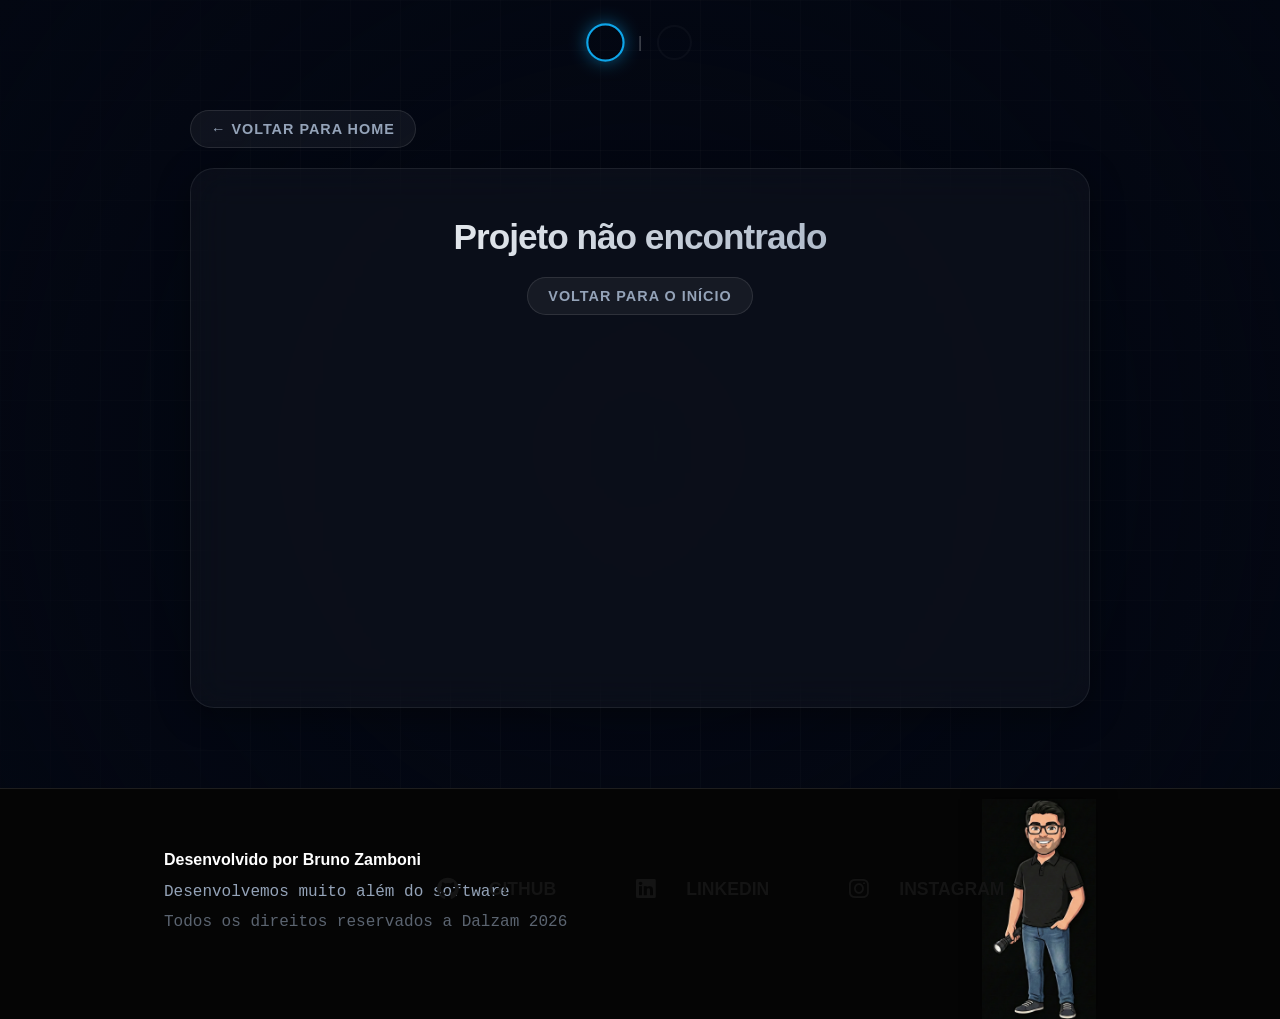
==== commit 326aaba3: "Adicionado projetos ELO, CineVoto e Diploma" ====
--- a/templates/projetos.html
+++ b/templates/projetos.html
@@ -89,8 +89,8 @@
 
             <div class="avatar-wrapper">
                 <div class="flashlight-beam"></div>
-                <img src="../static/assets/Avatar.png" class="avatar-img img-off" alt="Avatar Bruno">
-                <img src="../static/assets/Avatar2.png" class="avatar-img img-on" alt="Avatar com Lanterna">
+                <img src="../static/assets/Avatar/Avatar.png" class="avatar-img img-off" alt="Avatar Bruno">
+                <img src="../static/assets/Avatar/Avatar2.png" class="avatar-img img-on" alt="Avatar com Lanterna">
             </div>
         </div>
     </footer>
--- a/static/css/style.css
+++ b/static/css/style.css
@@ -1,47 +1,81 @@
-/* RESET E FONTE */
+/* ======================================================= */
+/* 1. RESET E CONFIGURAÇÕES GERAIS                         */
+/* ======================================================= */
 * {
     margin: 0;
     padding: 0;
     box-sizing: border-box;
-    font-family: -apple-system, BlinkMacSystemFont, "Segoe UI", Roboto, Helvetica, Arial, sans-serif;
-    -webkit-overflow-scrolling: touch; 
-}
-
-/* CONFIGURAÇÃO DO HTML (Fundo Real) */
+    font-family: 'Inter', -apple-system, sans-serif;
+}
+
 html {
     width: 100%;
     height: 100%;
     background-color: #030712;
-    /* Efeito de Grade (Grid) Sutil */
-    background-image: 
+    background-image: radial-gradient(circle at center, transparent 0%, #030712 100%),
         linear-gradient(rgba(255, 255, 255, 0.03) 1px, transparent 1px),
         linear-gradient(90deg, rgba(255, 255, 255, 0.03) 1px, transparent 1px);
-    background-size: 50px 50px;
-    
-    /* Vinheta para escurecer as bordas */
-    background: radial-gradient(circle at center, transparent 0%, #030712 100%),
-                linear-gradient(rgba(255, 255, 255, 0.03) 1px, transparent 1px),
-                linear-gradient(90deg, rgba(255, 255, 255, 0.03) 1px, transparent 1px);
-    background-color: #393b3f;
+    background-size: 100% 100%, 50px 50px, 50px 50px;
     scroll-behavior: smooth;
+}
+
+body {
+    color: #ffffff;
+    padding-top: 80px; 
+    min-height: 100vh;
+    position: relative;
 }
 
 #retrospectiva {
     scroll-margin-top: 100px;
 }
 
-/* CONFIGURAÇÃO DO BODY */
-body {
-    width: 100%;
-    min-height: 100vh;
-    background-color: transparent;
-    color: #ffffff;
-    position: relative;
-    padding-top: 50px;
-    font-family: 'Inter', -apple-system, BlinkMacSystemFont, sans-serif;
-}
-
-/* O VIDRO (GLASSMORPHISM) */
+/* ======================================================= */
+/* 2. UTILITÁRIOS (BANDEIRAS E SELETOR DE IDIOMA)          */
+/* ======================================================= */
+.lang-selector {
+    position: absolute;
+    top: 25px;
+    left: 50%; /* Centralizado globalmente */
+    transform: translateX(-50%); /* Ajuste de alinhamento perfeito no centro */
+    display: flex;
+    gap: 15px;
+    align-items: center;
+    z-index: 100;
+}
+
+.lang-separator {
+    color: rgba(255,255,255,0.3);
+}
+
+.flag-btn {
+    width: 35px;
+    height: 35px;
+    border-radius: 50%;
+    cursor: pointer;
+    transition: all 0.3s ease;
+    background-size: cover;
+    background-position: center;
+    opacity: 0.3;
+    filter: grayscale(100%);
+    border: 2px solid rgba(255, 255, 255, 0.1);
+}
+
+#flag-pt { background-image: url('https://flagcdn.com/br.svg'); }
+#flag-en { background-image: url('https://flagcdn.com/us.svg'); }
+
+.flag-btn:hover,
+.flag-btn.active-lang {
+    opacity: 1;
+    filter: grayscale(0%);
+    transform: scale(1.1);
+    border-color: #0ea5e9;
+    box-shadow: 0 0 15px rgba(14, 165, 233, 0.5);
+}
+
+/* ======================================================= */
+/* 3. ESTRUTURA PRINCIPAL E GLASSMORPHISM                  */
+/* ======================================================= */
 .glass-card {
     position: relative;
     z-index: 10;
@@ -65,7 +99,7 @@
 }
 
 h1 {
-    font-size: 2.2rem; /* Alterado de 3rem para 2.2rem */
+    font-size: 2.2rem;
     font-weight: 700;
     letter-spacing: -1px;
     margin-bottom: 1rem;
@@ -83,7 +117,7 @@
     line-height: 1.6;
 }
 
-/* DIGITAÇÃO */
+/* Efeito de Digitação */
 .typing-container {
     font-family: 'Courier New', Courier, monospace;
     color: #0ea5e9;
@@ -104,7 +138,18 @@
     50% { opacity: 0; }
 }
 
-/* BOTÃO PADRÃO */
+/* ======================================================= */
+/* 4. BOTÕES E TERMINAL STATUS                             */
+/* ======================================================= */
+.buttons-container {
+    display: flex;
+    flex-direction: column;
+    align-items: center;
+    gap: 20px;
+    margin-top: 30px;
+    width: 100%;
+}
+
 .btn-glass {
     display: inline-block;
     padding: 12px 30px;
@@ -124,27 +169,53 @@
     box-shadow: 0 0 15px rgba(14, 165, 233, 0.5);
 }
 
-/* STATUS TERMINAL */
+#cv-button {
+    background: rgba(14, 165, 233, 0.05);
+    border: 2px dashed #0ea5e9;
+    color: #0ea5e9;
+    box-shadow: 0 0 15px rgba(14, 165, 233, 0.2);
+    font-family: 'Courier New', monospace;
+    font-size: 0.9rem;
+    font-weight: 800;
+    text-transform: uppercase;
+    letter-spacing: 1px;
+    padding: 16px 40px;
+    border-radius: 50px;
+    position: relative;
+    z-index: 100;
+    cursor: pointer;
+    transition: all 0.3s ease;
+    display: inline-block;
+}
+
+#cv-button:hover {
+    background: rgba(14, 165, 233, 0.15);
+    border-style: solid;
+    box-shadow: 0 0 30px rgba(14, 165, 233, 0.6);
+    color: #fff;
+    transform: scale(1.05);
+}
+
 .terminal-status {
-    margin-top: 30px;
-    font-size: 0.8rem;
-    color: #4b5563;
-    font-family: monospace;
-    border-top: 1px solid rgba(255, 255, 255, 0.05);
-    padding-top: 10px;
+    margin-top: 40px;
+    padding-top: 20px;
+    border-top: 1px solid rgba(255, 255, 255, 0.1);
     display: flex;
     justify-content: space-between;
+    align-items: center;
+    width: 100%;
 }
 
 .btn-terminal-secret {
     cursor: pointer;
-    color: #0ea5e9;
+    color: #39ff14;
     font-weight: bold;
     font-family: monospace;
     transition: all 0.3s ease;
-    padding: 4px 12px;
+    padding: 6px 15px;
     border-radius: 4px;
-    border: 1px dashed rgba(14, 165, 233, 0.3);
+    border: 1px solid rgba(57, 255, 20, 0.3);
+    background: rgba(0, 0, 0, 0.3);
 }
 
 .btn-terminal-secret:hover {
@@ -153,7 +224,9 @@
     border-color: #0ea5e9;
 }
 
-/* ESTILOS DA GRADE DE PROJETOS */
+/* ======================================================= */
+/* 5. GRADE DE PROJETOS E SESSÕES                          */
+/* ======================================================= */
 .content-section {
     width: 90%;
     max-width: 1200px;
@@ -211,9 +284,7 @@
     z-index: 1;
 }
 
-.glass-item:hover .item-image {
-    opacity: 0.3;
-}
+.glass-item:hover .item-image { opacity: 0.3; }
 
 .item-info {
     position: relative;
@@ -225,9 +296,7 @@
     transition: transform 0.9s;
 }
 
-.glass-item:hover .item-info {
-    transform: translateY(0);
-}
+.glass-item:hover .item-info { transform: translateY(0); }
 
 .item-tag {
     font-size: 0.7rem;
@@ -243,10 +312,12 @@
     color: #fff;
 }
 
-/* --- SESSÃO DE HABILIDADES (SKILLS - DESKTOP) --- */
+/* ======================================================= */
+/* 6. SESSÃO DE HABILIDADES E CARDS 3D                     */
+/* ======================================================= */
 .skills-wrapper {
     display: grid;
-    grid-template-columns: 1fr 1fr; 
+    grid-template-columns: 1fr 1fr;
     gap: 40px;
     width: 90%;
     max-width: 1000px;
@@ -280,6 +351,7 @@
     cursor: pointer !important;
     transition: all 0.3s ease;
 }
+
 .tech-tag:hover {
     background: rgba(14, 165, 233, 0.3);
     box-shadow: 0 0 15px rgba(14, 165, 233, 0.4);
@@ -297,303 +369,209 @@
     cursor: pointer !important;
     transition: all 0.3s ease;
 }
+
 .soft-tag:hover {
     background: rgba(47, 149, 29, 0.3);
     box-shadow: 0 0 15px rgba(47, 149, 29, 0.4);
     transform: translateY(-2px);
     border-color: #4ade80;
 }
-.skill-desc { font-size: 0.9rem; color: #94a3b8; margin-bottom: 20px; }
-
-/* --- ESTILOS DO TERMINAL SECRETO --- */
+
+.skill-desc {
+    font-size: 0.9rem;
+    color: #94a3b8;
+    margin-bottom: 20px;
+}
+
+.skill-flip-container {
+    perspective: 1000px;
+    display: flex;
+    flex-direction: column;
+    align-items: center;
+    width: 100%;
+    max-width: 520px;
+    margin: 0 auto;
+}
+
+.skill-flip-inner {
+    position: relative;
+    width: 100%;
+    height: auto;
+    text-align: center;
+    transition: transform 0.8s cubic-bezier(0.175, 0.885, 0.32, 1.275);
+    transform-style: preserve-3d;
+}
+
+.flipped { transform: rotateY(-180deg); }
+
+.skill-front {
+    position: relative;
+    width: 100%;
+    height: auto;
+    min-height: 280px;
+    backface-visibility: hidden;
+    top: 0;
+    left: 0;
+    padding: 2rem;
+    display: flex;
+    flex-direction: column;
+    justify-content: flex-start;
+    z-index: 2;
+    transform: rotateY(0deg);
+}
+
+.skill-back {
+    position: absolute;
+    top: 0;
+    left: 0;
+    width: 100%;
+    height: 100%;
+    backface-visibility: hidden;
+    transform: rotateY(180deg);
+    display: flex;
+    flex-direction: column;
+    justify-content: center;
+    align-items: center;
+    background: rgba(0, 0, 0, 0.8);
+    border-color: #0ea5e9;
+}
+
+.btn-back {
+    margin-top: 20px;
+    padding: 10px 25px;
+    background: transparent;
+    border: 1px solid #fff;
+    color: #fff;
+    border-radius: 50px;
+    cursor: pointer;
+    font-size: 0.9rem;
+    transition: all 0.3s ease;
+}
+
+.btn-back:hover {
+    background: #fff;
+    color: #000;
+}
+
+.back-title {
+    color: #0ea5e9;
+    font-size: 1.8rem;
+    margin-bottom: 15px;
+}
+
+.back-desc {
+    font-size: 1.1rem;
+    line-height: 1.6;
+    color: #ddd;
+    padding: 0 15px;
+}
+
+.instruction-text {
+    margin-top: 15px;
+    font-size: 0.8rem;
+    color: #666;
+    font-style: italic;
+    opacity: 0.7;
+}
+
+/* ======================================================= */
+/* 7. EASTER EGG E TERMINAL INTERATIVO                     */
+/* ======================================================= */
 .terminal-overlay {
     display: none;
     position: fixed;
-    top: 0; left: 0;
-    width: 100%; height: 100%;
+    top: 0;
+    left: 0;
+    width: 100%;
+    height: 100%;
     background: rgba(0, 0, 0, 0.85);
     backdrop-filter: blur(5px);
     z-index: 9999;
-    align-items: center; justify-content: center;
-}
+    align-items: center;
+    justify-content: center;
+}
+
 .terminal-window {
-    width: 80%; max-width: 800px; height: 60vh;
+    width: 80%;
+    max-width: 800px;
+    height: 60vh;
     background-color: #0c0c0c;
     border: 1px solid #333;
     border-radius: 8px;
     box-shadow: 0 0 40px rgba(0, 255, 0, 0.1);
-    display: flex; flex-direction: column;
+    display: flex;
+    flex-direction: column;
     overflow: hidden;
     font-family: 'Courier New', monospace;
 }
+
 .terminal-header {
-    background: #1a1a1a; padding: 10px 15px;
+    background: #1a1a1a;
+    padding: 10px 15px;
     border-bottom: 1px solid #333;
-    display: flex; justify-content: space-between; align-items: center;
-    color: #ccc; font-size: 0.9rem;
-}
-.terminal-close { cursor: pointer; color: #ff5555; font-weight: bold; padding: 0 5px; }
+    display: flex;
+    justify-content: space-between;
+    align-items: center;
+    color: #ccc;
+    font-size: 0.9rem;
+}
+
+.terminal-close {
+    cursor: pointer;
+    color: #ff5555;
+    font-weight: bold;
+    padding: 0 5px;
+}
+
 .terminal-content {
-    flex: 1; padding: 20px; overflow-y: auto;
-    color: #0f0; font-size: 1rem; line-height: 1.5; text-align: left;
-}
+    flex: 1;
+    padding: 20px;
+    overflow-y: auto;
+    color: #0f0;
+    font-size: 1rem;
+    line-height: 1.5;
+    text-align: left;
+}
+
 .terminal-input-area {
-    padding: 10px 20px; background: #000;
-    display: flex; align-items: center; border-top: 1px solid #333;
-}
-.prompt-text { color: #0f0; margin-right: 10px; font-weight: bold; }
+    padding: 10px 20px;
+    background: #000;
+    display: flex;
+    align-items: center;
+    border-top: 1px solid #333;
+}
+
+.prompt-text {
+    color: #0f0;
+    margin-right: 10px;
+    font-weight: bold;
+}
+
 #terminal-input {
-    flex: 1; background: transparent; border: none;
-    color: #fff; font-family: 'Courier New', monospace; font-size: 1rem; outline: none;
-}
-.cmd-highlight { color: #fff; font-weight: bold; }
-
-/* --- EASTER EGG MATRIX --- */
+    flex: 1;
+    background: transparent;
+    border: none;
+    color: #fff;
+    font-family: 'Courier New', monospace;
+    font-size: 1rem;
+    outline: none;
+}
+
+.cmd-highlight {
+    color: #fff;
+    font-weight: bold;
+}
+
 #easter-egg-matrix {
-    position: fixed; top: 0; left: 0;
-    width: 100%; height: 100%;
-    z-index: -1; background-color: #000;
+    position: fixed;
+    top: 0;
+    left: 0;
+    width: 100%;
+    height: 100%;
+    z-index: -1;
+    background-color: #000;
     display: none;
 }
-.orbs-hidden { opacity: 0 !important; transition: opacity 1s ease; }
-
-/* ======================================================= */
-/* FLASHCARDS 3D (AUTO-ADAPTÁVEIS)                         */
-/* ======================================================= */
-
-.skill-flip-container { 
-    perspective: 1000px; 
-    display: flex; 
-    flex-direction: column; 
-    align-items: center; 
-    width: 100%;       
-    max-width: 520px; 
-    margin: 0 auto;    
-}
-
-.skill-flip-inner {
-    position: relative; 
-    width: 100%; 
-    height: auto;  
-    text-align: center; 
-    transition: transform 0.8s cubic-bezier(0.175, 0.885, 0.32, 1.275);
-    transform-style: preserve-3d;
-}
-
-.flipped { transform: rotateY(-180deg); }
-
-/* FRENTE DO CARD */
-.skill-front {
-    position: relative; 
-    width: 100%; 
-    height: auto; 
-    min-height: 280px; 
-    
-    backface-visibility: hidden; 
-    top: 0; left: 0;
-    padding: 2rem; 
-    display: flex; 
-    flex-direction: column; 
-    justify-content: flex-start;
-    z-index: 2; 
-    transform: rotateY(0deg);
-}
-
-/* VERSO DO CARD */
-.skill-back {
-    position: absolute; 
-    top: 0; left: 0;
-    width: 100%; 
-    height: 100%;
-    
-    backface-visibility: hidden;
-    transform: rotateY(180deg);
-    display: flex; 
-    flex-direction: column; 
-    justify-content: center; 
-    align-items: center;
-    background: rgba(0, 0, 0, 0.8);
-    border-color: #0ea5e9;
-}
-
-.btn-back {
-    margin-top: 20px; padding: 10px 25px;
-    background: transparent; border: 1px solid #fff;
-    color: #fff; border-radius: 50px; cursor: pointer;
-    font-size: 0.9rem; transition: all 0.3s ease;
-}
-.btn-back:hover { background: #fff; color: #000; }
-.back-title { color: #0ea5e9; font-size: 1.8rem; margin-bottom: 15px; }
-.back-desc { font-size: 1.1rem; line-height: 1.6; color: #ddd; }
-.instruction-text { margin-top: 15px; font-size: 0.8rem; color: #666; font-style: italic; opacity: 0.7; }
-
-/* --- BOTÃO FUGITIVO --- */
-.btn-cv {
-    background: linear-gradient(135deg, #0ea5e9 0%, #2563eb 100%);
-    box-shadow: 0 0 25px rgba(14, 165, 233, 0.6);
-    color: #ffffff; border: none;
-    font-family: 'Segoe UI', Roboto, Helvetica, Arial, sans-serif;
-    font-size: 0.8rem; font-weight: 800; text-transform: uppercase; letter-spacing: 1px;
-    padding: 16px 40px; border-radius: 50px;
-    position: relative; z-index: 100;
-    cursor: pointer; transition: transform 0.1s ease-out, box-shadow 0.3s ease;
-    will-change: transform; 
-}
-.btn-cv:hover { box-shadow: 0 0 40px rgba(14, 165, 233, 0.9); }
-.btn-cv.disabled {
-    opacity: 0.4; pointer-events: none; background: transparent !important;
-    border: 2px dashed #555 !important; color: #888 !important;
-    box-shadow: none !important; text-decoration: line-through;
-    transform: translate(0, 0) !important; font-size: 0.9rem;
-}
-
-/* --- MODAL CV --- */
-.modal-overlay {
-    display: none; position: fixed; top: 0; left: 0;
-    width: 100%; height: 100%;
-    background: rgba(0, 0, 0, 0.85); backdrop-filter: blur(8px);
-    z-index: 10000; align-items: center; justify-content: center;
-    animation: fadeIn 0.5s ease;
-}
-.modal-content {
-    width: 90%; max-width: 550px; padding: 50px;
-    background: linear-gradient(to bottom right, #111827, #000);
-    border: 1px solid #0ea5e9; box-shadow: 0 0 60px rgba(14, 165, 233, 0.2);
-    border-radius: 16px; position: relative; text-align: left;
-}
-.modal-content h3 {
-    font-size: 1.8rem; margin-bottom: 20px;
-    background: linear-gradient(to right, #fff, #0ea5e9);
-    -webkit-background-clip: text; -webkit-text-fill-color: transparent;
-}
-.modal-content p { font-size: 1.15rem; color: #e2e8f0; line-height: 1.8; }
-.modal-close {
-    position: absolute; top: 20px; right: 25px;
-    color: #64748b; font-size: 1.5rem; cursor: pointer; transition: 0.2s;
-}
-.modal-close:hover { color: #fff; }
-@keyframes fadeIn { from { opacity: 0; } to { opacity: 1; } }
-
-/* CONTAINER BOTÕES */
-.buttons-container {
-    display: flex; flex-direction: column; align-items: center;
-    gap: 20px; margin-top: 30px; width: 100%;
-}
-
-/* ======================================================= */
-/* RODAPÉ AVATAR & LANTERNA (DESKTOP)                      */
-/* ======================================================= */
-
-.avatar-footer {
-    width: 100%;
-    background-color: #050505;
-    padding: 30px 0 0 0;
-    margin-top: 80px;
-    border-top: 1px solid rgba(255, 255, 255, 0.1);
-    position: relative;
-    overflow: hidden;
-}
-
-.footer-content {
-    width: 90%;
-    max-width: 1400px;
-    margin: 0 auto;
-    display: flex;
-    justify-content: space-between;
-    align-items: center;
-    position: relative;
-    height: 200px;
-}
-
-.footer-left {
-    text-align: left;
-    color: #888;
-    z-index: 5;
-    margin-left: 80px; 
-    margin-top: -30px; 
-    position: relative;
-    top: -10px;
-    left: 20px; 
-}
-.footer-left p { margin-bottom: 5px; font-size: 1.0rem; font-family: monospace; }
-.footer-left strong { color: #fff; }
-.copyright { font-size: 0.75rem; opacity: 0.6; }
-
-.footer-links-center {
-    display: flex;
-    gap: 80px;
-    position: absolute;
-    left: 57%; top: 35%;
-    transform: translate(-50%, -50%);
-    z-index: 5;
-}
-
-.social-link {
-    color: #141414;
-    text-decoration: none;
-    font-weight: 600; font-size: 1.1rem; text-transform: uppercase;
-    transition: all 0.5s ease;
-    display: flex; align-items: center; gap: 30px;
-}
-.social-link i { font-size: 1.4rem; }
-
-.avatar-wrapper {
-    position: relative;
-    height: 100%;
-    width: 250px;
-    display: flex;
-    align-items: flex-end;
-    justify-content: flex-end;
-    margin-right: 120px;
-}
-
-.avatar-img {
-    height: 220px;
-    width: auto;
-    position: absolute;
-    bottom: 0; right: 0;
-    transition: opacity 0.2s ease;
-    filter: drop-shadow(0 0 10px rgba(0,0,0,0.5));
-}
-.img-off { opacity: 1; z-index: 2; }
-.img-on  { opacity: 0; z-index: 3; }
-
-.flashlight-beam {
-    position: absolute;
-    top: -95px;   
-    right: 115px;
-    width: 800px;
-    height: 300px;
-    mix-blend-mode: screen; 
-    clip-path: polygon(0% 10%, 100% 52%, 100% 55%, 0% 60%);
-    background: linear-gradient(to left, 
-        rgba(255, 255, 200, 0.9) 0%, 
-        rgba(255, 255, 200, 0.2) 0%, 
-        transparent 100%);
-    transform-origin: right center;
-    transform: rotate(-5deg);
-    opacity: 0;
-    transition: opacity 0.3s ease;
-    pointer-events: none;
-    z-index: 4; 
-}
-
-/* INTERAÇÃO HOVER */
-.avatar-footer:hover .img-off { opacity: 0; }
-.avatar-footer:hover .img-on  { opacity: 1; }
-.avatar-footer:hover .flashlight-beam { opacity: 1; }
-.avatar-footer:hover .social-link {
-    color: #fff;
-    text-shadow: 0 0 15px rgba(255, 255, 200, 0.8);
-    transform: scale(1.1);
-}
-.avatar-footer:hover .social-link:nth-child(1) { transition-delay: 0.1s; }
-.avatar-footer:hover .social-link:nth-child(2) { transition-delay: 0.2s; }
-.avatar-footer:hover .social-link:nth-child(3) { transition-delay: 0.3s; }
-
-/* ======================================================= */
-/* DICA DO EASTER EGG (OVO MISTERIOSO)                     */
-/* ======================================================= */
 
 .easter-egg-container {
     position: fixed;
@@ -602,7 +580,7 @@
     z-index: 9999;
     display: flex;
     flex-direction: column;
-    align-items: flex-end; 
+    align-items: flex-end;
 }
 
 .egg-wrapper {
@@ -611,38 +589,38 @@
     display: flex;
     align-items: center;
     justify-content: center;
-    cursor: help; 
+    cursor: help;
     animation: egg-wobble 4s infinite ease-in-out;
 }
 
 .egg-icon {
     font-size: 1.8rem;
-    color: rgba(255, 255, 255, 0.15); 
+    color: rgba(255, 255, 255, 0.15);
     transition: all 0.4s ease;
 }
 
 .easter-egg-container:hover .egg-icon {
-    color: #39ff14; 
-    text-shadow: 0 0 15px #39ff14, 0 0 30px #39ff14; 
-    transform: scale(1.2); 
-    animation: none; 
+    color: #39ff14;
+    text-shadow: 0 0 15px #39ff14, 0 0 30px #39ff14;
+    transform: scale(1.2);
+    animation: none;
 }
 
 .egg-tooltip {
     position: absolute;
-    bottom: 60px; 
+    bottom: 60px;
     right: 0;
     width: 320px;
     background: rgba(0, 0, 0, 0.95);
-    border: 1px solid #39ff14; 
+    border: 1px solid #39ff14;
     box-shadow: 0 0 20px rgba(57, 255, 20, 0.15);
     padding: 20px;
     border-radius: 12px;
     opacity: 0;
     visibility: hidden;
     transform: translateY(20px) scale(0.9);
-    transition: all 0.4s cubic-bezier(0.68, -0.55, 0.27, 1.55); 
-    pointer-events: none; 
+    transition: all 0.4s cubic-bezier(0.68, -0.55, 0.27, 1.55);
+    pointer-events: none;
 }
 
 .easter-egg-container:hover .egg-tooltip {
@@ -656,13 +634,13 @@
     font-size: 0.95rem;
     line-height: 1.5;
     margin-bottom: 10px;
-    font-family: 'Courier New', Courier, monospace; 
+    font-family: 'Courier New', Courier, monospace;
     text-align: left;
 }
 
 .egg-signature {
     text-align: right !important;
-    color: #39ff14 !important; 
+    color: #39ff14 !important;
     font-style: italic;
     margin-bottom: 0 !important;
     font-size: 0.85rem !important;
@@ -675,57 +653,163 @@
     30% { transform: rotate(-4deg); }
     40% { transform: rotate(4deg); }
     50% { transform: rotate(0deg); }
-    100% { transform: rotate(0deg); } 
-}
-
-div {
-    transform-style: preserve-3d;
-}
-@keyframes puls {
-    to { scale: .2; opacity: 0.2; }
-}
-@keyframes hue {
-    to { filter:hue-rotate(360deg); }
-}
-
-/* ======================================================= */
-/* ESTILOS: Efeito "Center Mode" do Glide.js               */
-/* ======================================================= */
-
+    100% { transform: rotate(0deg); }
+}
+
+/* ======================================================= */
+/* 8. RODAPÉ E AVATAR                                      */
+/* ======================================================= */
+.avatar-footer {
+    width: 100%;
+    background-color: #050505;
+    padding: 30px 0 0 0;
+    margin-top: 80px;
+    border-top: 1px solid rgba(255, 255, 255, 0.1);
+    position: relative;
+    overflow: hidden;
+}
+
+.footer-content {
+    width: 90%;
+    max-width: 1400px;
+    margin: 0 auto;
+    display: flex;
+    justify-content: space-between;
+    align-items: center;
+    position: relative;
+    height: 200px;
+}
+
+.footer-left {
+    text-align: left;
+    color: #888;
+    z-index: 5;
+    margin-left: 80px;
+    margin-top: -30px;
+    position: relative;
+    top: -10px;
+    left: 20px;
+}
+
+.footer-left p {
+    margin-bottom: 5px;
+    font-size: 1.0rem;
+    font-family: monospace;
+}
+
+.footer-left strong { color: #fff; }
+.copyright { font-size: 0.75rem; opacity: 0.6; }
+
+.footer-links-center {
+    display: flex;
+    gap: 80px;
+    position: absolute;
+    left: 57%;
+    top: 35%;
+    transform: translate(-50%, -50%);
+    z-index: 5;
+}
+
+.social-link {
+    color: #141414;
+    text-decoration: none;
+    font-weight: 600;
+    font-size: 1.1rem;
+    text-transform: uppercase;
+    transition: all 0.5s ease;
+    display: flex;
+    align-items: center;
+    gap: 30px;
+}
+
+.social-link i { font-size: 1.4rem; }
+
+.avatar-wrapper {
+    position: relative;
+    height: 100%;
+    width: 250px;
+    display: flex;
+    align-items: flex-end;
+    justify-content: flex-end;
+    margin-right: 120px;
+}
+
+.avatar-img {
+    height: 220px;
+    width: auto;
+    position: absolute;
+    bottom: 0;
+    right: 0;
+    transition: opacity 0.2s ease;
+    filter: drop-shadow(0 0 10px rgba(0, 0, 0, 0.5));
+}
+
+.img-off { opacity: 1; z-index: 2; }
+.img-on { opacity: 0; z-index: 3; }
+
+.flashlight-beam {
+    position: absolute;
+    top: -95px;
+    right: 115px;
+    width: 800px;
+    height: 300px;
+    mix-blend-mode: screen;
+    clip-path: polygon(0% 10%, 100% 52%, 100% 55%, 0% 60%);
+    background: linear-gradient(to left, rgba(255, 255, 200, 0.9) 0%, rgba(255, 255, 200, 0.2) 0%, transparent 100%);
+    transform-origin: right center;
+    transform: rotate(-5deg);
+    opacity: 0;
+    transition: opacity 0.3s ease;
+    pointer-events: none;
+    z-index: 4;
+}
+
+.avatar-footer:hover .img-off { opacity: 0; }
+.avatar-footer:hover .img-on { opacity: 1; }
+.avatar-footer:hover .flashlight-beam { opacity: 1; }
+.avatar-footer:hover .social-link {
+    color: #fff;
+    text-shadow: 0 0 15px rgba(255, 255, 200, 0.8);
+    transform: scale(1.1);
+}
+.avatar-footer:hover .social-link:nth-child(1) { transition-delay: 0.1s; }
+.avatar-footer:hover .social-link:nth-child(2) { transition-delay: 0.2s; }
+.avatar-footer:hover .social-link:nth-child(3) { transition-delay: 0.3s; }
+
+/* ======================================================= */
+/* 9. CARROSSEL GLIDE.JS E MODAIS                          */
+/* ======================================================= */
 .cert-glide {
-    max-width: 1000px; 
+    max-width: 1000px;
     margin: 0 auto;
     position: relative;
 }
 
-/* 1. Estado Padrão (Slides que estão "de lado") */
 .glide__slide {
     padding: 10px 15px;
     box-sizing: border-box;
-    opacity: 0.25; 
-    transform: scale(0.75); 
+    opacity: 0.25;
+    transform: scale(0.75);
     transition: opacity 0.5s ease, transform 0.5s cubic-bezier(0.25, 1, 0.5, 1);
-    pointer-events: none; 
-}
-
-/* 2. Estado Ativo (O Slide que está no centro) */
+    pointer-events: none;
+}
+
 .glide__slide--active {
-    opacity: 1; 
-    transform: scale(1.05); 
-    transform-origin: center center; /* Adicione esta linha para garantir que o zoom é centralizado */
-    pointer-events: auto; 
-    z-index: 2; 
-}
-
-/* Oculta textos nos slides laterais */
+    opacity: 1;
+    transform: scale(1.05);
+    transform-origin: center center;
+    pointer-events: auto;
+    z-index: 2;
+}
+
 .glide__slide:not(.glide__slide--active) .certificate-info {
-    opacity: 0; 
+    opacity: 0;
     transition: opacity 0.3s ease;
 }
 
 .glide__slide--active .certificate-info {
     opacity: 1;
-    transition: opacity 0.5s ease 0.2s; 
+    transition: opacity 0.5s ease 0.2s;
 }
 
 .glide__arrows {
@@ -734,12 +818,12 @@
     left: 0;
     width: 100%;
     transform: translateY(-50%);
-    pointer-events: none; 
+    pointer-events: none;
 }
 
 .glide__track {
-    padding: 40px 0; /* Respiro vertical para o zoom não cortar a imagem */
-    overflow: hidden !important; /* CORREÇÃO: Esconde os clones que estavam alargando a tela */
+    padding: 40px 0;
+    overflow: hidden !important;
     width: 100%;
 }
 
@@ -760,35 +844,11 @@
     box-shadow: 0 0 20px rgba(14, 165, 233, 0.4);
 }
 
-.certificate-info {
-    text-align: center;
-    width: 100%;
-}
-
-.certificate-info h3 {
-    color: #fff;
-    margin-bottom: 5px;
-    font-size: 1.5rem;
-    background: none;
-    -webkit-text-fill-color: #fff;
-}
-
-.cert-meta {
-    font-family: monospace;
-    color: #0ea5e9;
-    font-size: 0.9rem;
-    margin-bottom: 15px;
-}
-
-.certificate-description {
-    font-size: 1rem;
-    color: #94a3b8;
-    line-height: 1.6;
-    max-width: 700px;
-    margin: 0 auto;
-}
-
-/* Botões do Carrossel (Setas do Glide) */
+.certificate-info { text-align: center; width: 100%; }
+.certificate-info h3 { color: #fff; margin-bottom: 5px; font-size: 1.5rem; background: none; -webkit-text-fill-color: #fff; }
+.cert-meta { font-family: monospace; color: #0ea5e9; font-size: 0.9rem; margin-bottom: 15px; }
+.certificate-description { font-size: 1rem; color: #94a3b8; line-height: 1.6; max-width: 700px; margin: 0 auto; }
+
 .carousel-btn {
     pointer-events: auto;
     background: rgba(0, 0, 0, 0.5);
@@ -818,21 +878,35 @@
 .carousel-btn.prev { left: 10px; }
 .carousel-btn.next { right: 10px; }
 
-/* ======================================================= */
-/* MODAL CERTIFICADO TELA CHEIA                            */
-/* ======================================================= */
-#cert-modal {
-    z-index: 10005;
-}
+.modal-overlay {
+    display: none;
+    position: fixed;
+    top: 0;
+    left: 0;
+    width: 100%;
+    height: 100%;
+    background: rgba(0, 0, 0, 0.9);
+    backdrop-filter: blur(10px);
+    z-index: 10000;
+    align-items: center;
+    justify-content: center;
+    animation: fadeIn 0.3s ease;
+}
+
+@keyframes fadeIn { from { opacity: 0; } to { opacity: 1; } }
+@keyframes zoomInModal { from { transform: scale(0.8); opacity: 0; } to { transform: scale(1); opacity: 1; } }
+
+#cert-modal { z-index: 10005; }
 
 .cert-modal-content {
     margin: auto;
     display: block;
-    max-width: 95%;
-    max-height: 90vh;
+    max-width: 90%;
+    max-height: 85vh;
     border-radius: 8px;
-    box-shadow: 0 0 40px rgba(14, 165, 233, 0.4);
-    border: 1px solid rgba(14, 165, 233, 0.8);
+    box-shadow: 0 0 50px rgba(14, 165, 233, 0.5);
+    border: 2px solid rgba(14, 165, 233, 0.8);
+    object-fit: contain;
     animation: zoomInModal 0.3s ease;
 }
 
@@ -853,22 +927,16 @@
     text-shadow: 0 0 10px #0ea5e9;
 }
 
-@keyframes zoomInModal {
-    from { transform: scale(0.8); opacity: 0; }
-    to { transform: scale(1); opacity: 1; }
-}
-
-/* ======================================================= */
-/* RESPONSIVIDADE MOBILE (GERAL E COMPONENTES)             */
+/* ======================================================= */
+/* 10. RESPONSIVIDADE (MEDIA QUERIES)                      */
 /* ======================================================= */
 @media screen and (max-width: 900px) {
-    
     .footer-content {
         display: grid;
-        grid-template-areas: 
-            "links avatar"       
-            "copyright copyright"; 
-        grid-template-columns: 1fr 0.8fr; 
+        grid-template-areas:
+            "links avatar"
+            "copyright copyright";
+        grid-template-columns: 1fr 0.8fr;
         gap: 10px;
         padding: 20px;
         height: auto;
@@ -876,14 +944,14 @@
     }
 
     .footer-left {
-        grid-area: copyright; 
+        grid-area: copyright;
         position: static;
-        margin: 20px 0 0 0; 
+        margin: 20px 0 0 0;
         top: auto;
         left: auto;
         width: 100%;
         text-align: center;
-        border-top: 1px solid rgba(255,255,255,0.05);
+        border-top: 1px solid rgba(255, 255, 255, 0.05);
         padding-top: 20px;
     }
 
@@ -893,9 +961,9 @@
         transform: none;
         display: flex;
         flex-direction: column;
-        align-items: flex-end; 
+        align-items: flex-end;
         justify-content: center;
-        gap: 25px; 
+        gap: 25px;
         padding-right: 20px;
     }
 
@@ -911,8 +979,8 @@
         grid-area: avatar;
         width: 100%;
         height: 160px;
-        margin: 0; 
-        justify-content: flex-start; 
+        margin: 0;
+        justify-content: flex-start;
         align-items: center;
     }
 
@@ -925,14 +993,14 @@
     }
 
     .img-off { display: none !important; }
-    .img-on  { opacity: 1 !important; display: block !important; }
+    .img-on { opacity: 1 !important; display: block !important; }
     .flashlight-beam { display: none; }
 
     .skills-wrapper {
-        grid-template-columns: 1fr; 
+        grid-template-columns: 1fr;
         gap: 30px;
         width: 100%;
-        padding: 0 10px; 
+        padding: 0 10px;
     }
 
     .skill-flip-container {
@@ -940,138 +1008,36 @@
         max-width: 100%;
     }
 
-    .skill-flip-inner {
-        min-height: 250px; 
-    }
+    .skill-flip-inner { min-height: 250px; }
 
     .skill-front, .skill-back {
         padding: 20px;
-        overflow-y: auto; 
+        overflow-y: auto;
         display: flex;
         flex-direction: column;
         justify-content: flex-start;
     }
 
-    .tags-group {
-        justify-content: center; 
-        gap: 8px; 
-    }
-    
-    .tech-tag, .soft-tag {
-        font-size: 0.9rem;
-        padding: 6px 12px;
-    }
+    .tags-group { justify-content: center; gap: 8px; }
+    .tech-tag, .soft-tag { font-size: 0.9rem; padding: 6px 12px; }
 }
 
 @media screen and (max-width: 768px) {
-    /* Ajustes Carrossel Mobile */
     .glide__slide { padding: 10px 0; transform: scale(0.85); opacity: 0.3; }
     .glide__slide--active { transform: scale(1); opacity: 1; }
     .carousel-btn { width: 35px; height: 35px; font-size: 1.2rem; }
-    .carousel-btn.prev { left: -10px; } 
+    .carousel-btn.prev { left: -10px; }
     .carousel-btn.next { right: -10px; }
     .certificate-info h3 { font-size: 1.2rem; }
     
     .certificate-img {
-        cursor: pointer; 
-        pointer-events: auto; 
-        transform: scale(1); 
-        box-shadow: 0 4px 15px rgba(0, 0, 0, 0.5); 
+        cursor: pointer;
+        pointer-events: auto;
+        transform: scale(1);
+        box-shadow: 0 4px 15px rgba(0, 0, 0, 0.5);
     }
+
+    .certificate-img:active { transform: scale(0.98); }
+
     
-    .certificate-img:active {
-        transform: scale(0.98); 
-    }
-    
-    /* FORÇAR MODO RETRATO NO MODAL (MOBILE) */
-    #cert-modal {
-        padding: 0; 
-    }
-
-    .cert-modal-content {
-        height: 100vh; 
-        width: auto; 
-        max-width: 100vw; 
-        max-height: 100vh;
-        object-fit: contain; 
-        border-radius: 0; 
-        border: none;
-        box-shadow: none; 
-    }
-
-    .cert-modal-close {
-        top: 10px;
-        right: 15px;
-        font-size: 2rem;
-        color: #fff; 
-        text-shadow: 0 0 5px rgba(0,0,0,0.8);
-    }
-
-    .easter-egg-container {
-        bottom: 10px;
-        right: 10px;
-    }
-    .egg-tooltip {
-        width: 280px;
-        right: -10px; 
-    }
-}
-
-/* ======================================================= */
-/* NOVO SELETOR DE IDIOMAS (FLAGS i18n CIRCULARES)         */
-/* ======================================================= */
-.lang-selector {
-    position: absolute;
-    top: 15px; 
-    left: 50%; 
-    transform: translateX(-50%); 
-    display: flex;
-    gap: 10px; 
-    align-items: center; 
-    z-index: 20;
-}
-
-.flag-btn {
-    width: 35px;
-    height: 35px;
-    border-radius: 50%;
-    cursor: pointer;
-    transition: all 0.3s ease;
-    background-size: cover;
-    background-position: center;
-    background-repeat: no-repeat;
-    opacity: 0.4;
-    filter: grayscale(100%);
-    border: 1px solid rgba(255, 255, 255, 0.1);
-}
-
-/* Imagens das Bandeiras como Fundo (Links CDN leves) */
-#flag-pt { background-image: url('https://flagcdn.com/br.svg'); }
-#flag-en { background-image: url('https://flagcdn.com/us.svg'); }
-
-.lang-separator {
-    color: rgba(255, 255, 255, 0.2);
-    font-size: 1.2rem;
-    font-family: monospace;
-    pointer-events: none; 
-}
-
-.flag-btn:hover, 
-.flag-btn.active-lang {
-    opacity: 1; 
-    filter: grayscale(0%); 
-    transform: scale(1.1); 
-    border-color: rgba(14, 165, 233, 0.5); 
-    box-shadow: 0 0 15px rgba(14, 165, 233, 0.4); 
-}
-
-@media screen and (max-width: 768px) {
-    .lang-selector {
-        top: 10px;
-        gap: 8px;
-    }
-    .flag-btn {
-        width: 28px;
-        height: 28px;
-    }
 }
